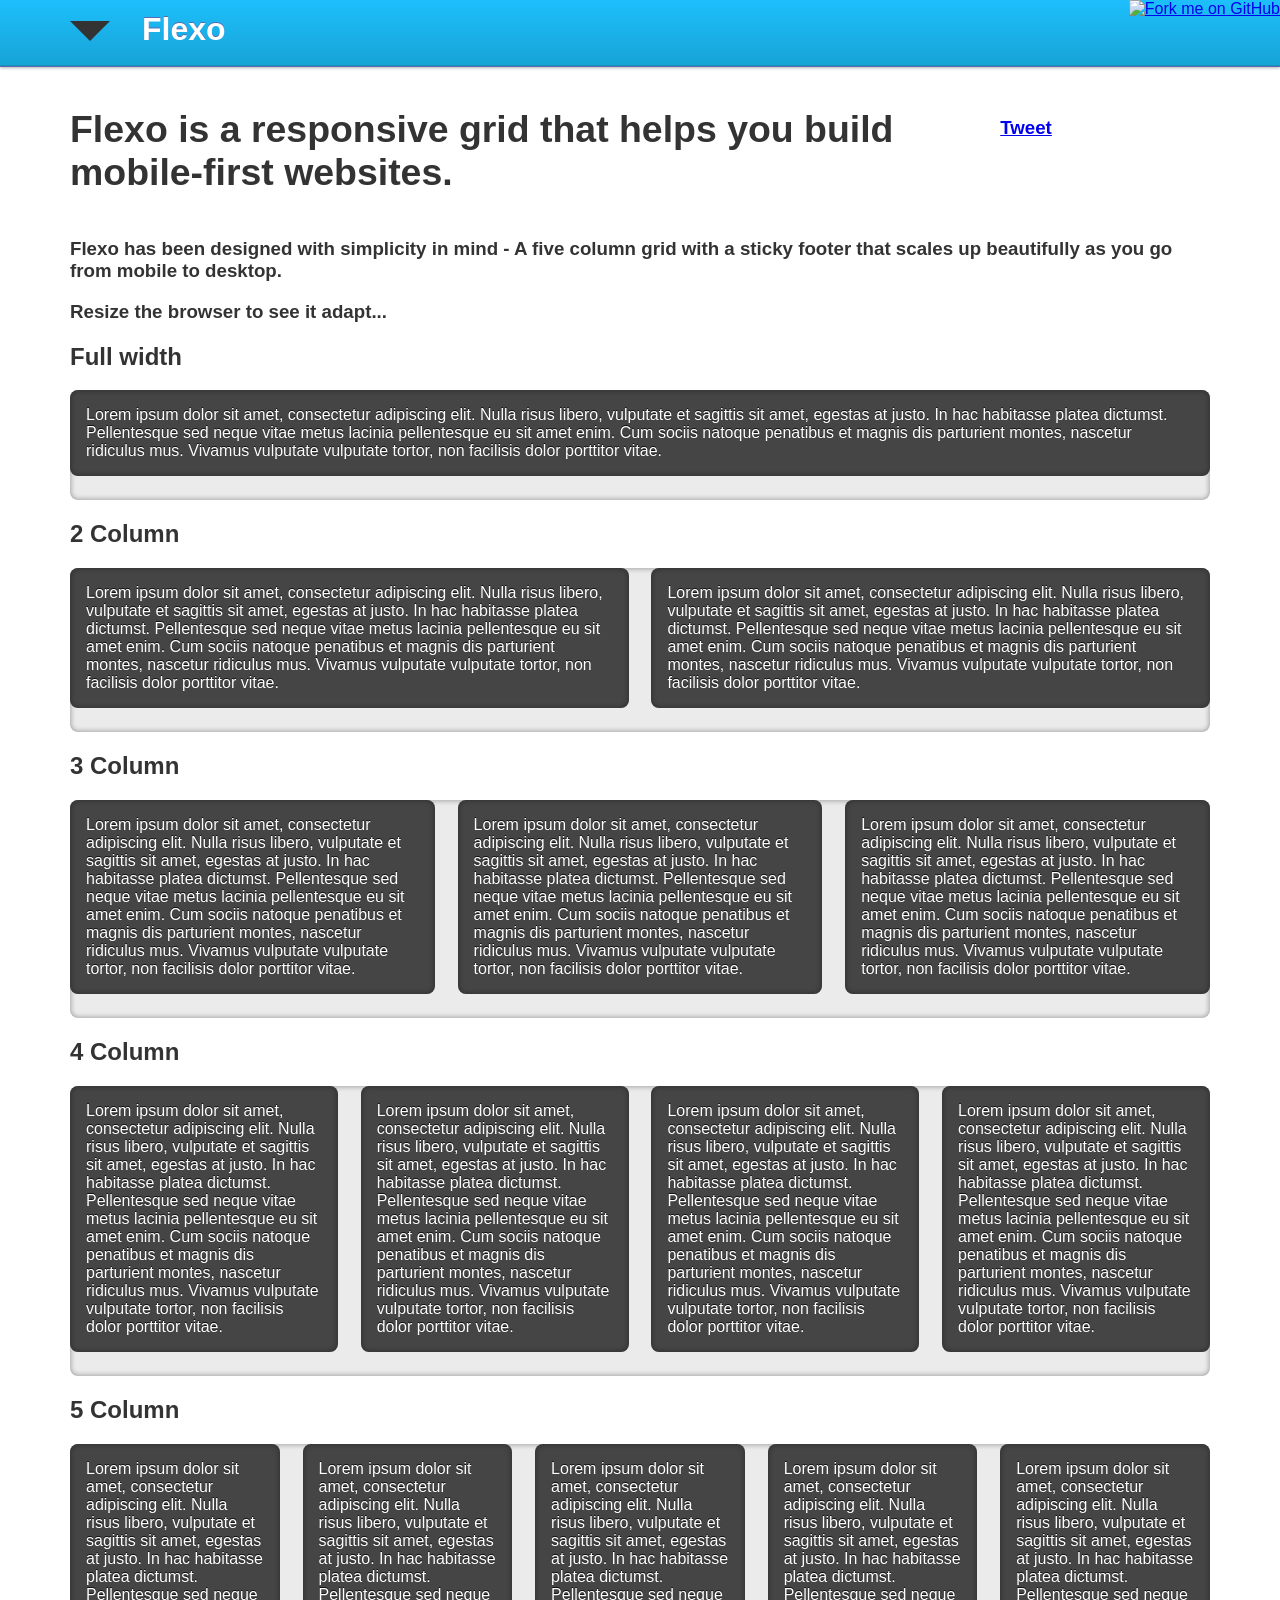
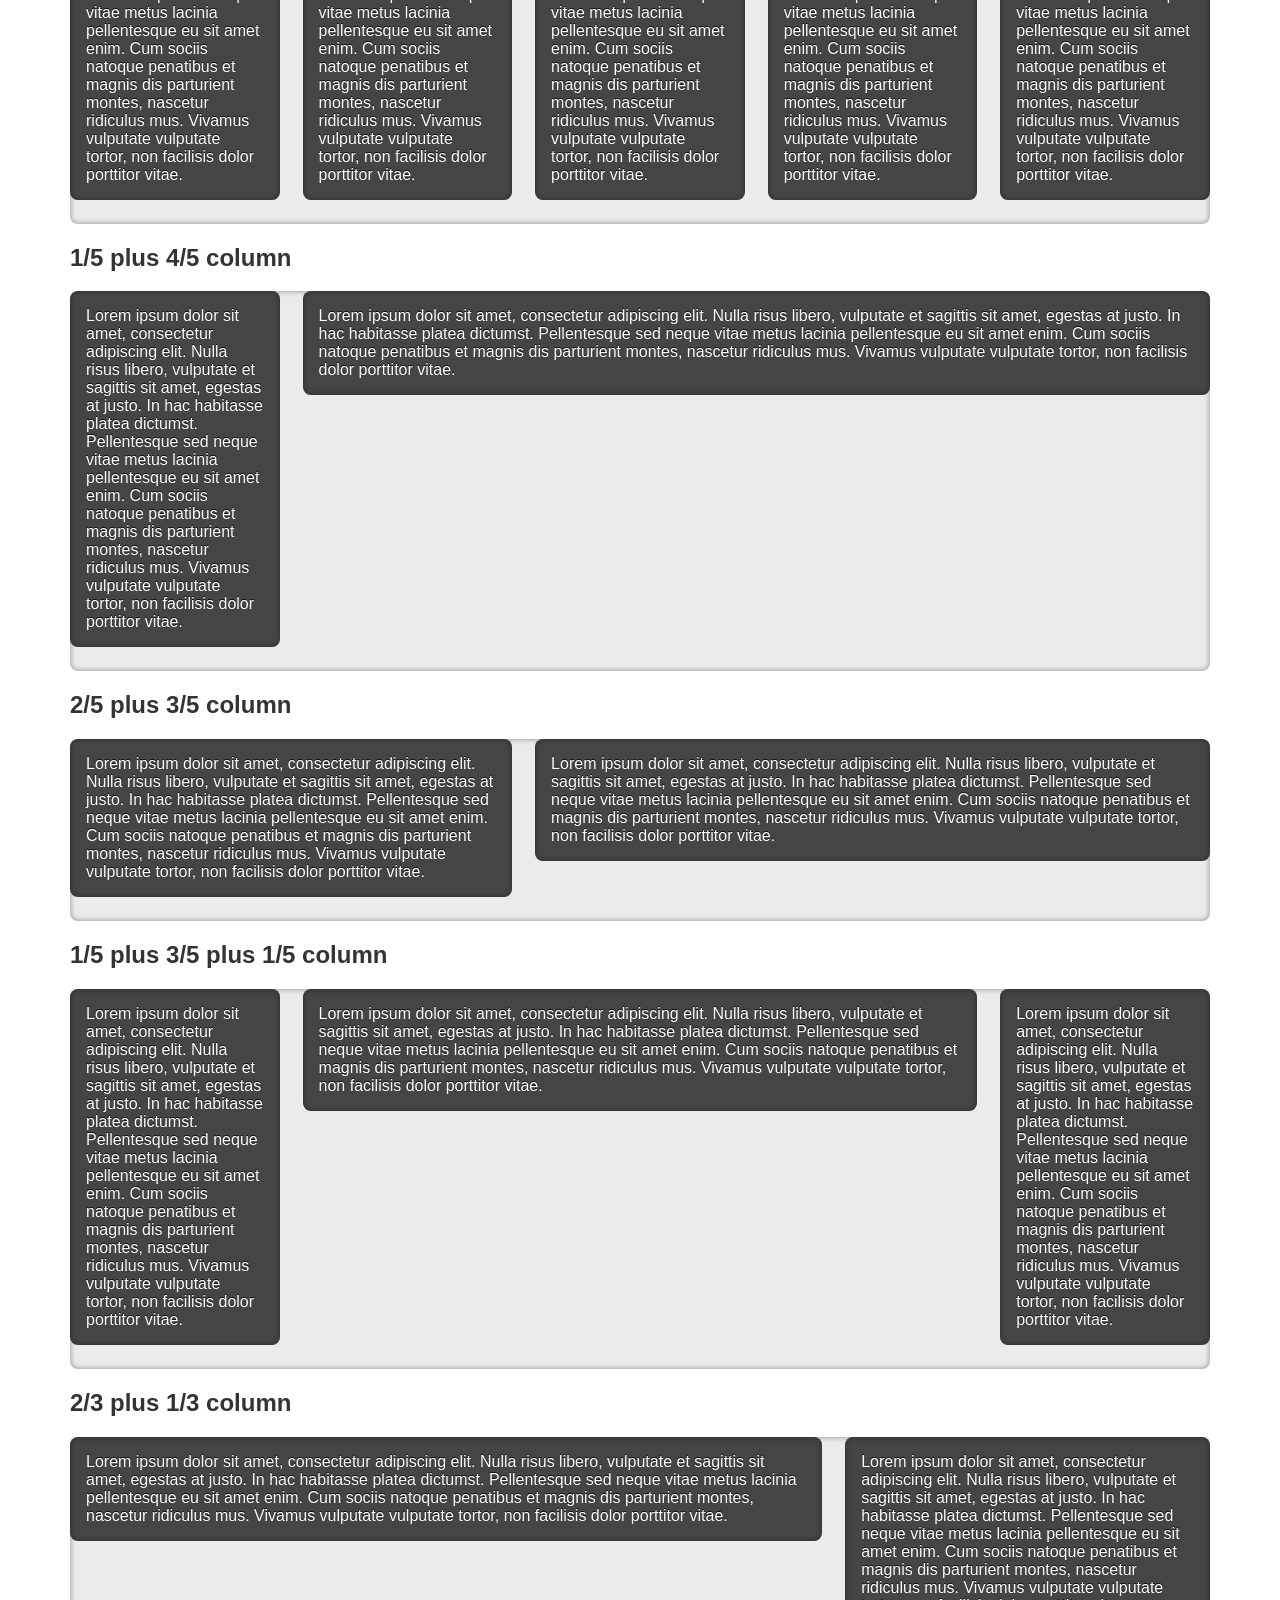
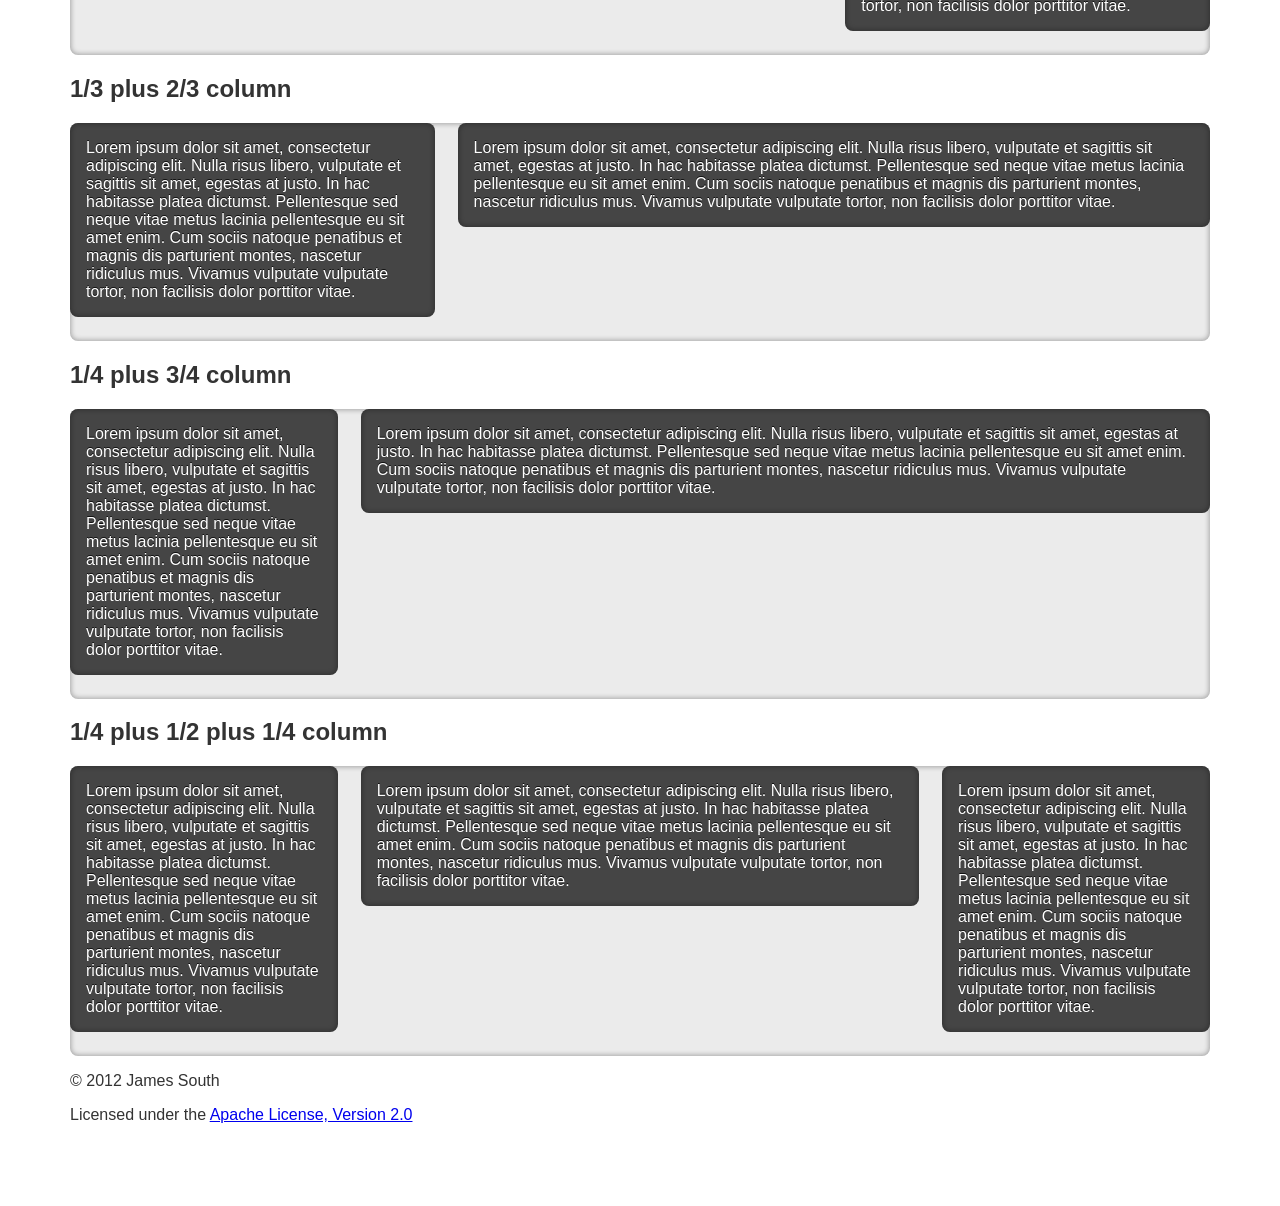
==== index.html @ 4ba9ccc5 "Commit to appease github for windows" ====
﻿<!DOCTYPE html>
<!--/* ==|== Flexo 1.0 ===============================================================
    Author: James South
    twitter : http://twitter.com/James_M_South
    github : https://github.com/JimBobSquarePants/Flexo
    Copyright (c) 2012,  James South.
    Licensed under the Apache License v2.0.
    ============================================================================== */-->
<!-- paulirish.com/2008/conditional-stylesheets-vs-css-hacks-answer-neither/ -->
<!-- Consider specifying the language of your content by adding the `lang` attribute to <html> -->
<!--[if lt IE 7]> <html class="no-js lt-ie9 lt-ie8 lt-ie7"> <![endif]-->
<!--[if IE 7]>    <html class="no-js lt-ie9 lt-ie8"> <![endif]-->
<!--[if IE 8]>    <html class="no-js lt-ie9"> <![endif]-->
<!--[if gt IE 8]><!-->
<html class="no-js">
<!--<![endif]-->
<head>
    <meta charset='utf-8' />
    <meta http-equiv="X-UA-Compatible" content="IE=edge,chrome=1" />
    <meta name="description" content="Flexo. A responsive grid that helps you build mobile-first websites." />
    <!-- Mobile viewport optimized: h5bp.com/viewport -->
    <meta name="viewport" content="width=device-width" />
    <!-- Old browsers -->
    <!--[if lt IE 9 &!(IEMobile)]>
    <link rel="stylesheet" href="css/flexo-legacy.css" />
  <![endif]-->
    <link rel="stylesheet" href="css/flexo.css" media="all and (min-width: 1em)" />
    <!-- Fix html5 elements in < ie8 and add testing. Replace with development version in your own sites. -->
    <script src="js/vendor/modernizr-2.6.1-development.js"></script>
    <title>Flexo</title>
    <style type="text/css">
        /* Custom style just to aid with the demo */
        body {
            font-family: "Helvetica Neue",Arial,"Liberation Sans",FreeSans,sans-serif;
            color: #333;
        }

        a {
            /*color: #454545;
            text-shadow: 0px 1px 0px rgba(0, 0, 0, 0.2);*/
        }

        .nav {
            height: 66px;
            position: fixed;
            top: 0;
            left: 0;
            width: 100%;
            z-index: 100;
            background: #1dbffc; /* Old browsers */
            background: -moz-linear-gradient(top, #1dbffc 0%, #17a3d6 100%); /* FF3.6+ */
            background: -webkit-gradient(linear, left top, left bottom, color-stop(0%,#1dbffc), color-stop(100%,#17a3d6)); /* Chrome,Safari4+ */
            background: -webkit-linear-gradient(top, #1dbffc 0%,#17a3d6 100%); /* Chrome10+,Safari5.1+ */
            background: -o-linear-gradient(top, #1dbffc 0%,#17a3d6 100%); /* Opera 11.10+ */
            background: -ms-linear-gradient(top, #1dbffc 0%,#17a3d6 100%); /* IE10+ */
            background: linear-gradient(to bottom, #1dbffc 0%,#17a3d6 100%); /* W3C */
            filter: progid:DXImageTransform.Microsoft.gradient( startColorstr='#1dbffc', endColorstr='#17a3d6',GradientType=0 ); /* IE6-9 */
            color: #fff;
            border-bottom: 1px solid #596ab2;
            text-shadow: 0px -1px 0px #596ab2;
            -webkit-box-shadow: 0 1px 3px rgba(0, 0, 0, 0.3), inset 0 -1px 0 rgba(0, 0, 0, 0.1);
            -moz-box-shadow: 0 1px 3px rgba(0, 0, 0, 0.3), inset 0 -1px 0 rgba(0, 0, 0, 0.1);
            box-shadow: 0 1px 3px rgba(0, 0, 0, 0.3), inset 0 -1px 0 rgba(0, 0, 0, 0.1);
        }

        .nav-inner {
            padding: 0 2em;
            margin: 0 auto;
        }

        @media screen and (min-width: 480px) {
            .nav-inner {
                max-width: 1140px;
                margin: 0 auto;
                padding: 0;
            }

            .tweet {
                margin-top: 1.8em;
            }
        }

        .lt-ie9 .nav-inner {
            width: 1140px;
            padding: 0;
        }

        .nav-inner h1 {
            margin-top: .34em;
            margin-bottom: .34em;
        }

        .fork {
            position: fixed;
            z-index: 101;
            top: 0;
            right: 0;
        }

            .fork img {
                border: 0;
            }

        .flexo {
            display: inline-block;
            vertical-align: middle;
            margin-right: 1em;
            width: 0;
            height: 0;
            border-left: 20px solid transparent;
            border-right: 20px solid transparent;
            border-top: 20px solid #333;
        }

        .lt-ie8 .flexo {
            display: inline;
            zoom: 1;
        }

        .well {
            background-color: #EBEBEB;
        }

        .box {
            padding: 1em;
            background-color: #454545;
            color: #fff;
            text-shadow: 0px -1px 0px #111;
            margin-bottom: 1.5em;
        }

        .well, .box {
            border-radius: 8px;
            -moz-box-shadow: inset 0 0 5px 1px rgba(0, 0, 0, 0.3);
            -webkit-box-shadow: inset 0 0 5px 1px rgba(0, 0, 0, 0.3);
            box-shadow: inset 0 0 5px 1px rgba(0, 0, 0, 0.3);
        }

        .container > header {
            padding-top: 83px;
            font-size: 1.17em;
            font-weight: bold;
        }

        header h1 {
            font-weight: 700;
        }
    </style>
</head>
<body>
    <a class="fork" href="https://github.com/JimBobSquarePants/Flexo" rel="external">
        <img src="https://s3.amazonaws.com/github/ribbons/forkme_right_orange_ff7600.png" alt="Fork me on GitHub">
    </a>
    <div class="nav">
        <div class="nav-inner">
            <h1><span class="flexo"></span>Flexo</h1>
        </div>
    </div>
    <div class="page">
        <div class="container">
            <header>
                <div class="row">
                    <div class="clmn4-5">
                        <h1>Flexo is a responsive grid that helps you build mobile-first websites. 
                        </h1>
                    </div>
                    <div class="clmn5">
                        <div class="tweet">
                            <a href="https://twitter.com/share" class="twitter-share-button" data-url="http://jimbobsquarepants.github.com/Flexo/" data-via="james_m_south" data-size="large" data-hashtags="flexo">Tweet</a>
                            <script>!function (d, s, id) { var js, fjs = d.getElementsByTagName(s)[0]; if (!d.getElementById(id)) { js = d.createElement(s); js.id = id; js.src = "//platform.twitter.com/widgets.js"; fjs.parentNode.insertBefore(js, fjs); } }(document, "script", "twitter-wjs");</script>
                        </div>
                    </div>
                </div>
                <p>
                    Flexo has been designed with simplicity in mind - A five column grid with a sticky footer that scales up beautifully as you go from mobile to desktop.
                </p>
                <p>Resize the browser to see it adapt...</p>
            </header>
            <h2>Full width</h2>
            <div class="row well">
                <div class="clmn1">
                    <div class="box">Lorem ipsum dolor sit amet, consectetur adipiscing elit. Nulla risus libero, vulputate et sagittis sit amet, egestas at justo. In hac habitasse platea dictumst. Pellentesque sed neque vitae metus lacinia pellentesque eu sit amet enim. Cum sociis natoque penatibus et magnis dis parturient montes, nascetur ridiculus mus. Vivamus vulputate vulputate tortor, non facilisis dolor porttitor vitae.</div>
                </div>
            </div>
            <h2>2 Column</h2>
            <div class="row well">
                <div class="clmn2">
                    <div class="box">Lorem ipsum dolor sit amet, consectetur adipiscing elit. Nulla risus libero, vulputate et sagittis sit amet, egestas at justo. In hac habitasse platea dictumst. Pellentesque sed neque vitae metus lacinia pellentesque eu sit amet enim. Cum sociis natoque penatibus et magnis dis parturient montes, nascetur ridiculus mus. Vivamus vulputate vulputate tortor, non facilisis dolor porttitor vitae.</div>
                </div>
                <div class="clmn2">
                    <div class="box">Lorem ipsum dolor sit amet, consectetur adipiscing elit. Nulla risus libero, vulputate et sagittis sit amet, egestas at justo. In hac habitasse platea dictumst. Pellentesque sed neque vitae metus lacinia pellentesque eu sit amet enim. Cum sociis natoque penatibus et magnis dis parturient montes, nascetur ridiculus mus. Vivamus vulputate vulputate tortor, non facilisis dolor porttitor vitae.</div>
                </div>
            </div>
            <h2>3 Column</h2>
            <div class="row well">
                <div class="clmn3">
                    <div class="box">Lorem ipsum dolor sit amet, consectetur adipiscing elit. Nulla risus libero, vulputate et sagittis sit amet, egestas at justo. In hac habitasse platea dictumst. Pellentesque sed neque vitae metus lacinia pellentesque eu sit amet enim. Cum sociis natoque penatibus et magnis dis parturient montes, nascetur ridiculus mus. Vivamus vulputate vulputate tortor, non facilisis dolor porttitor vitae.</div>
                </div>
                <div class="clmn3">
                    <div class="box">Lorem ipsum dolor sit amet, consectetur adipiscing elit. Nulla risus libero, vulputate et sagittis sit amet, egestas at justo. In hac habitasse platea dictumst. Pellentesque sed neque vitae metus lacinia pellentesque eu sit amet enim. Cum sociis natoque penatibus et magnis dis parturient montes, nascetur ridiculus mus. Vivamus vulputate vulputate tortor, non facilisis dolor porttitor vitae.</div>
                </div>
                <div class="clmn3">
                    <div class="box">Lorem ipsum dolor sit amet, consectetur adipiscing elit. Nulla risus libero, vulputate et sagittis sit amet, egestas at justo. In hac habitasse platea dictumst. Pellentesque sed neque vitae metus lacinia pellentesque eu sit amet enim. Cum sociis natoque penatibus et magnis dis parturient montes, nascetur ridiculus mus. Vivamus vulputate vulputate tortor, non facilisis dolor porttitor vitae.</div>
                </div>
            </div>
            <h2>4 Column</h2>
            <div class="row well">
                <div class="clmn4">
                    <div class="box">Lorem ipsum dolor sit amet, consectetur adipiscing elit. Nulla risus libero, vulputate et sagittis sit amet, egestas at justo. In hac habitasse platea dictumst. Pellentesque sed neque vitae metus lacinia pellentesque eu sit amet enim. Cum sociis natoque penatibus et magnis dis parturient montes, nascetur ridiculus mus. Vivamus vulputate vulputate tortor, non facilisis dolor porttitor vitae.</div>
                </div>
                <div class="clmn4">
                    <div class="box">Lorem ipsum dolor sit amet, consectetur adipiscing elit. Nulla risus libero, vulputate et sagittis sit amet, egestas at justo. In hac habitasse platea dictumst. Pellentesque sed neque vitae metus lacinia pellentesque eu sit amet enim. Cum sociis natoque penatibus et magnis dis parturient montes, nascetur ridiculus mus. Vivamus vulputate vulputate tortor, non facilisis dolor porttitor vitae.</div>
                </div>
                <div class="clmn4">
                    <div class="box">Lorem ipsum dolor sit amet, consectetur adipiscing elit. Nulla risus libero, vulputate et sagittis sit amet, egestas at justo. In hac habitasse platea dictumst. Pellentesque sed neque vitae metus lacinia pellentesque eu sit amet enim. Cum sociis natoque penatibus et magnis dis parturient montes, nascetur ridiculus mus. Vivamus vulputate vulputate tortor, non facilisis dolor porttitor vitae.</div>
                </div>
                <div class="clmn4">
                    <div class="box">Lorem ipsum dolor sit amet, consectetur adipiscing elit. Nulla risus libero, vulputate et sagittis sit amet, egestas at justo. In hac habitasse platea dictumst. Pellentesque sed neque vitae metus lacinia pellentesque eu sit amet enim. Cum sociis natoque penatibus et magnis dis parturient montes, nascetur ridiculus mus. Vivamus vulputate vulputate tortor, non facilisis dolor porttitor vitae.</div>
                </div>
            </div>
            <h2>5 Column</h2>
            <div class="row well">
                <div class="clmn5">
                    <div class="box">Lorem ipsum dolor sit amet, consectetur adipiscing elit. Nulla risus libero, vulputate et sagittis sit amet, egestas at justo. In hac habitasse platea dictumst. Pellentesque sed neque vitae metus lacinia pellentesque eu sit amet enim. Cum sociis natoque penatibus et magnis dis parturient montes, nascetur ridiculus mus. Vivamus vulputate vulputate tortor, non facilisis dolor porttitor vitae.</div>
                </div>
                <div class="clmn5">
                    <div class="box">Lorem ipsum dolor sit amet, consectetur adipiscing elit. Nulla risus libero, vulputate et sagittis sit amet, egestas at justo. In hac habitasse platea dictumst. Pellentesque sed neque vitae metus lacinia pellentesque eu sit amet enim. Cum sociis natoque penatibus et magnis dis parturient montes, nascetur ridiculus mus. Vivamus vulputate vulputate tortor, non facilisis dolor porttitor vitae.</div>
                </div>
                <div class="clmn5">
                    <div class="box">Lorem ipsum dolor sit amet, consectetur adipiscing elit. Nulla risus libero, vulputate et sagittis sit amet, egestas at justo. In hac habitasse platea dictumst. Pellentesque sed neque vitae metus lacinia pellentesque eu sit amet enim. Cum sociis natoque penatibus et magnis dis parturient montes, nascetur ridiculus mus. Vivamus vulputate vulputate tortor, non facilisis dolor porttitor vitae.</div>
                </div>
                <div class="clmn5">
                    <div class="box">Lorem ipsum dolor sit amet, consectetur adipiscing elit. Nulla risus libero, vulputate et sagittis sit amet, egestas at justo. In hac habitasse platea dictumst. Pellentesque sed neque vitae metus lacinia pellentesque eu sit amet enim. Cum sociis natoque penatibus et magnis dis parturient montes, nascetur ridiculus mus. Vivamus vulputate vulputate tortor, non facilisis dolor porttitor vitae.</div>
                </div>
                <div class="clmn5">
                    <div class="box">Lorem ipsum dolor sit amet, consectetur adipiscing elit. Nulla risus libero, vulputate et sagittis sit amet, egestas at justo. In hac habitasse platea dictumst. Pellentesque sed neque vitae metus lacinia pellentesque eu sit amet enim. Cum sociis natoque penatibus et magnis dis parturient montes, nascetur ridiculus mus. Vivamus vulputate vulputate tortor, non facilisis dolor porttitor vitae.</div>
                </div>
            </div>
            <h2>1/5 plus 4/5 column </h2>
            <div class="row well">
                <div class="clmn5">
                    <div class="box">Lorem ipsum dolor sit amet, consectetur adipiscing elit. Nulla risus libero, vulputate et sagittis sit amet, egestas at justo. In hac habitasse platea dictumst. Pellentesque sed neque vitae metus lacinia pellentesque eu sit amet enim. Cum sociis natoque penatibus et magnis dis parturient montes, nascetur ridiculus mus. Vivamus vulputate vulputate tortor, non facilisis dolor porttitor vitae.</div>
                </div>
                <div class="clmn4-5">
                    <div class="box">Lorem ipsum dolor sit amet, consectetur adipiscing elit. Nulla risus libero, vulputate et sagittis sit amet, egestas at justo. In hac habitasse platea dictumst. Pellentesque sed neque vitae metus lacinia pellentesque eu sit amet enim. Cum sociis natoque penatibus et magnis dis parturient montes, nascetur ridiculus mus. Vivamus vulputate vulputate tortor, non facilisis dolor porttitor vitae.</div>
                </div>
            </div>
            <h2>2/5 plus 3/5 column </h2>
            <div class="row well">
                <div class="clmn2-5">
                    <div class="box">Lorem ipsum dolor sit amet, consectetur adipiscing elit. Nulla risus libero, vulputate et sagittis sit amet, egestas at justo. In hac habitasse platea dictumst. Pellentesque sed neque vitae metus lacinia pellentesque eu sit amet enim. Cum sociis natoque penatibus et magnis dis parturient montes, nascetur ridiculus mus. Vivamus vulputate vulputate tortor, non facilisis dolor porttitor vitae.</div>
                </div>
                <div class="clmn3-5">
                    <div class="box">Lorem ipsum dolor sit amet, consectetur adipiscing elit. Nulla risus libero, vulputate et sagittis sit amet, egestas at justo. In hac habitasse platea dictumst. Pellentesque sed neque vitae metus lacinia pellentesque eu sit amet enim. Cum sociis natoque penatibus et magnis dis parturient montes, nascetur ridiculus mus. Vivamus vulputate vulputate tortor, non facilisis dolor porttitor vitae.</div>
                </div>
            </div>
            <h2>1/5 plus 3/5 plus 1/5 column </h2>
            <div class="row well">
                <div class="clmn5">
                    <div class="box">Lorem ipsum dolor sit amet, consectetur adipiscing elit. Nulla risus libero, vulputate et sagittis sit amet, egestas at justo. In hac habitasse platea dictumst. Pellentesque sed neque vitae metus lacinia pellentesque eu sit amet enim. Cum sociis natoque penatibus et magnis dis parturient montes, nascetur ridiculus mus. Vivamus vulputate vulputate tortor, non facilisis dolor porttitor vitae.</div>
                </div>
                <div class="clmn3-5">
                    <div class="box">Lorem ipsum dolor sit amet, consectetur adipiscing elit. Nulla risus libero, vulputate et sagittis sit amet, egestas at justo. In hac habitasse platea dictumst. Pellentesque sed neque vitae metus lacinia pellentesque eu sit amet enim. Cum sociis natoque penatibus et magnis dis parturient montes, nascetur ridiculus mus. Vivamus vulputate vulputate tortor, non facilisis dolor porttitor vitae.</div>
                </div>
                <div class="clmn5">
                    <div class="box">Lorem ipsum dolor sit amet, consectetur adipiscing elit. Nulla risus libero, vulputate et sagittis sit amet, egestas at justo. In hac habitasse platea dictumst. Pellentesque sed neque vitae metus lacinia pellentesque eu sit amet enim. Cum sociis natoque penatibus et magnis dis parturient montes, nascetur ridiculus mus. Vivamus vulputate vulputate tortor, non facilisis dolor porttitor vitae.</div>
                </div>
            </div>
            <h2>2/3 plus 1/3 column </h2>
            <div class="row well">
                <div class="clmn2-3">
                    <div class="box">Lorem ipsum dolor sit amet, consectetur adipiscing elit. Nulla risus libero, vulputate et sagittis sit amet, egestas at justo. In hac habitasse platea dictumst. Pellentesque sed neque vitae metus lacinia pellentesque eu sit amet enim. Cum sociis natoque penatibus et magnis dis parturient montes, nascetur ridiculus mus. Vivamus vulputate vulputate tortor, non facilisis dolor porttitor vitae.</div>
                </div>
                <div class="clmn3">
                    <div class="box">Lorem ipsum dolor sit amet, consectetur adipiscing elit. Nulla risus libero, vulputate et sagittis sit amet, egestas at justo. In hac habitasse platea dictumst. Pellentesque sed neque vitae metus lacinia pellentesque eu sit amet enim. Cum sociis natoque penatibus et magnis dis parturient montes, nascetur ridiculus mus. Vivamus vulputate vulputate tortor, non facilisis dolor porttitor vitae.</div>
                </div>
            </div>
            <h2>1/3 plus 2/3 column </h2>
            <div class="row well">
                <div class="clmn3">
                    <div class="box">Lorem ipsum dolor sit amet, consectetur adipiscing elit. Nulla risus libero, vulputate et sagittis sit amet, egestas at justo. In hac habitasse platea dictumst. Pellentesque sed neque vitae metus lacinia pellentesque eu sit amet enim. Cum sociis natoque penatibus et magnis dis parturient montes, nascetur ridiculus mus. Vivamus vulputate vulputate tortor, non facilisis dolor porttitor vitae.</div>
                </div>
                <div class="clmn2-3">
                    <div class="box">Lorem ipsum dolor sit amet, consectetur adipiscing elit. Nulla risus libero, vulputate et sagittis sit amet, egestas at justo. In hac habitasse platea dictumst. Pellentesque sed neque vitae metus lacinia pellentesque eu sit amet enim. Cum sociis natoque penatibus et magnis dis parturient montes, nascetur ridiculus mus. Vivamus vulputate vulputate tortor, non facilisis dolor porttitor vitae.</div>
                </div>
            </div>
            <h2>1/4 plus 3/4 column</h2>
            <div class="row well">
                <div class="clmn4">
                    <div class="box">Lorem ipsum dolor sit amet, consectetur adipiscing elit. Nulla risus libero, vulputate et sagittis sit amet, egestas at justo. In hac habitasse platea dictumst. Pellentesque sed neque vitae metus lacinia pellentesque eu sit amet enim. Cum sociis natoque penatibus et magnis dis parturient montes, nascetur ridiculus mus. Vivamus vulputate vulputate tortor, non facilisis dolor porttitor vitae.</div>
                </div>
                <div class="clmn3-4">
                    <div class="box">Lorem ipsum dolor sit amet, consectetur adipiscing elit. Nulla risus libero, vulputate et sagittis sit amet, egestas at justo. In hac habitasse platea dictumst. Pellentesque sed neque vitae metus lacinia pellentesque eu sit amet enim. Cum sociis natoque penatibus et magnis dis parturient montes, nascetur ridiculus mus. Vivamus vulputate vulputate tortor, non facilisis dolor porttitor vitae.</div>
                </div>
            </div>
            <h2>1/4 plus 1/2 plus 1/4 column</h2>
            <div class="row well">
                <div class="clmn4">
                    <div class="box">Lorem ipsum dolor sit amet, consectetur adipiscing elit. Nulla risus libero, vulputate et sagittis sit amet, egestas at justo. In hac habitasse platea dictumst. Pellentesque sed neque vitae metus lacinia pellentesque eu sit amet enim. Cum sociis natoque penatibus et magnis dis parturient montes, nascetur ridiculus mus. Vivamus vulputate vulputate tortor, non facilisis dolor porttitor vitae.</div>
                </div>
                <div class="clmn2">
                    <div class="box">Lorem ipsum dolor sit amet, consectetur adipiscing elit. Nulla risus libero, vulputate et sagittis sit amet, egestas at justo. In hac habitasse platea dictumst. Pellentesque sed neque vitae metus lacinia pellentesque eu sit amet enim. Cum sociis natoque penatibus et magnis dis parturient montes, nascetur ridiculus mus. Vivamus vulputate vulputate tortor, non facilisis dolor porttitor vitae.</div>
                </div>
                <div class="clmn4">
                    <div class="box">Lorem ipsum dolor sit amet, consectetur adipiscing elit. Nulla risus libero, vulputate et sagittis sit amet, egestas at justo. In hac habitasse platea dictumst. Pellentesque sed neque vitae metus lacinia pellentesque eu sit amet enim. Cum sociis natoque penatibus et magnis dis parturient montes, nascetur ridiculus mus. Vivamus vulputate vulputate tortor, non facilisis dolor porttitor vitae.</div>
                </div>
            </div>
        </div>
    </div>
    <footer>
        <div class="row">
            <div class="clmn4-5">
                <p>
                    &copy; 2012 James South
                </p>
                <p>
                    Licensed under the 
        <a href="http://www.apache.org/licenses/LICENSE-2.0" rel="external">Apache License, Version 2.0</a>
                </p>
            </div>
            <div class="clmn5">
            </div>
        </div>
    </footer>
    <script type="text/javascript">

        var _gaq = _gaq || [];
        _gaq.push(['_setAccount', 'UA-34059159-1']);
        _gaq.push(['_trackPageview']);

        (function () {
            var ga = document.createElement('script'); ga.type = 'text/javascript'; ga.async = true;
            ga.src = ('https:' == document.location.protocol ? 'https://ssl' : 'http://www') + '.google-analytics.com/ga.js';
            var s = document.getElementsByTagName('script')[0]; s.parentNode.insertBefore(ga, s);
        })();

    </script>
</body>
</html>
---- css/flexo-legacy.css ----
﻿/* ==|== Flexo 1.0 ===============================================================
    Author: James South
    twitter : http://twitter.com/James_M_South
    github : https://github.com/JimBobSquarePants/Flexo
    Copyright (c) 2012,  James South.
    Licensed under the Apache License v2.0.
    ============================================================================== */

/* =============================================================================
   Base
   ========================================================================== */
html, body {
    height: 100%;
    margin: 0;
    position: relative;
}

.page {
    min-height: 100%;
    position: relative;
    margin-bottom: -150px;
    padding-bottom: 150px;
}

.container {
    margin: 0 auto;
}

body > footer {
    height: 150px;
    margin: 0 auto;
    position: relative;
    z-index: 1;
}

.container, body > footer {
    box-sizing: border-box;
    /* Manages width in a single place */
    width: 1140px;
}

body > footer {
    height: 150px;
    margin: 0 auto;
    position: relative;
    z-index: 1;
}

/* Contains floats so all columns can float left*/
.container:before,
.container:after,
.row:before,
.row:after {
    content: "";
    display: table;
}

.container:after,
.row:after {
    clear: both;
}

.container,
.row {
    *zoom: 1;
}

/* =============================================================================
   Grid
   ========================================================================== */

[class*="clmn"] {
    display: block;
    box-sizing: border-box;
    float: left;
    margin-left: 2%;
    min-height: 1px;
    /* Fix ie7 rounding */
    *margin-right: -1px;
}

    [class*="clmn"]:first-child {
        margin-left: 0;
    }

/* Columns */

/* Full width calculated with margins */
.clmn1 {
    width: 100%;
}

/* 2 column */
.clmn2 {
    width: 49%;
}

/* 3 column */
.clmn3 {
    width: 32%;
}

/* 4 column */
.clmn4 {
    width: 23.5%;
}

/* 5 column */
.clmn5 {
    width: 18.4%;
}

/* Fillers*/
/* 2/3 column */
.clmn2-3 {
    width: 66%;
}
/* 3/4 column */
.clmn3-4 {
    width: 74.5%;
}

/* 2/5 column */
.clmn2-5 {
    width: 38.8%;
}
/* 3/5 column */
.clmn3-5 {
    width: 59.2%;
}
/* 4/5 column */
.clmn4-5 {
    width: 79.6%;
}

/* ==========================================================================
   Responsive helpers
   ========================================================================== */

.visible-phone {
    display: none;
}

.visible-tablet {
    display: none;
}

.hidden-desktop {
    display: none;
}
---- css/flexo.css ----
﻿/* ==|== Flexo 1.0 ===============================================================
    Author: James South
    twitter : http://twitter.com/James_M_South
    github : https://github.com/JimBobSquarePants/Flexo
    Copyright (c) 2012,  James South.
    Licensed under the Apache License v2.0.
    ============================================================================== */

/* =============================================================================
   Base
   ========================================================================== */
html {
    /*Use the iOS devices hardware accelerator to provide native scrolling*/
    -webkit-overflow-scrolling: touch;
    /* Disable iOS/WinMobile font size changes */
    -webkit-text-size-adjust: none;
    -ms-text-size-adjust: none;
}

html, body {
    height: 100%;
    margin: 0;
    position: relative;
}

.page {
    min-height: 100%;
    position: relative;
    margin-bottom: -150px;
    padding-bottom: 150px;
}

.container {
    margin: 0 auto;
}

body > footer {
    height: 150px;
    margin: 0 auto;
    position: relative;
    z-index: 1;
}

.container, body > footer {
    -webkit-box-sizing: border-box;
    -moz-box-sizing: border-box;
    -ms-box-sizing: border-box;
    box-sizing: border-box;
}

body > footer {
    height: 150px;
    margin: 0 auto;
    position: relative;
    z-index: 1;
}

/* =============================================================================
   Grid
   ========================================================================== */

[class*="clmn"] {
    display: block;
    -webkit-box-sizing: border-box;
    -moz-box-sizing: border-box;
    -ms-box-sizing: border-box;
    box-sizing: border-box;
    min-height: 1px;
}

/* ==|== media queries ===================================================
Poartrait phone viewport < 480px
========================================================================== */
@media screen and (max-width: 480px) {
    body {
        font-size: 82.5%;
        /* Add a little padding*/
        padding-left: 2em;
        padding-right: 2em;
    }
}

/* ==|== media queries ===================================================
Landscape phone to small desktop & portrait tablet viewport > 768px
========================================================================== */
@media screen and (min-width: 768px) {

    /* =============================================================================
       Base
       ========================================================================== */
    body {
        font-size: 100%;
        /* Remove the padding */
        padding: 0;
    }

        /* wraps around all content */
        .container,
        body > footer {
            /* Manages width in a single place */
            max-width: 1140px;
        }

            /* Contains floats so all columns can float left*/
            .container:before,
            .container:after,
            .row:before,
            .row:after {
                content: "";
                display: table;
            }

            .container:after,
            .row:after {
                clear: both;
            }

    .container,
    .row {
        *zoom: 1;
    }

    /* =============================================================================
       Grid
       ========================================================================== */
    /* Float to create grid */
    [class*="clmn"] {
        float: left;
        margin-left: 2%;
    }

        [class*="clmn"]:first-child {
            margin-left: 0;
        }

    /* Columns */

    /* Full width calculated with margins */
    .clmn1 {
        width: 100%;
    }

    /* 2 column */
    .clmn2 {
        width: 49%;
    }

    /* 3 column */
    .clmn3 {
        width: 32%;
    }

    /* 4 column */
    .clmn4 {
        width: 23.5%;
    }

    /* 5 column */
    .clmn5 {
        width: 18.4%;
    }

    /* Fillers*/
    /* 2/3 column */
    .clmn2-3 {
        width: 66%;
    }
    /* 3/4 column */
    .clmn3-4 {
        width: 74.5%;
    }

    /* 2/5 column */
    .clmn2-5 {
        width: 38.8%;
    }
    /* 3/5 column */
    .clmn3-5 {
        width: 59.2%;
    }
    /* 4/5 column */
    .clmn4-5 {
        width: 79.6%;
    }
}

/* ==========================================================================
   Responsive helpers
   ========================================================================== */

.visible-phone {
    display: none;
}

.visible-tablet {
    display: none;
}

.hidden-desktop {
    display: none;
}

/* ==|== media queries ======================================================
   Up to landscape phone: viewport < 480px
   ========================================================================== */
@media screen and (max-width: 480px) {

    /* visibility */
    .visible-desktop {
        display: none;
    }

    .visible-tablet {
        display: none;
    }

    .visible-phone {
        display: inherit;
    }
}

/* ==|== media queries ===================================================
Landscape phone to small desktop & portrait tablet viewport < 768px
========================================================================== */
@media screen and (max-width: 767px) {

    /* visibility */
    .visible-phone {
        display: inherit;
    }

    .hidden-phone {
        display: none;
    }

    .hidden-desktop {
        display: inherit;
    }

    .visible-desktop {
        display: none;
    }
}

/* ==|== media queries ======================================================
   Landscape tablet to default desktop: 769 > viewport < 980px
   ========================================================================== */
@media screen and (min-width: 768px) and (max-width: 979px) {
    /* visibility */
    .visible-tablet {
        display: inherit;
    }

    .hidden-tablet {
        display: none;
    }

    .hidden-desktop {
        display: inherit;
    }

    .visible-desktop {
        display: none;
    }
}
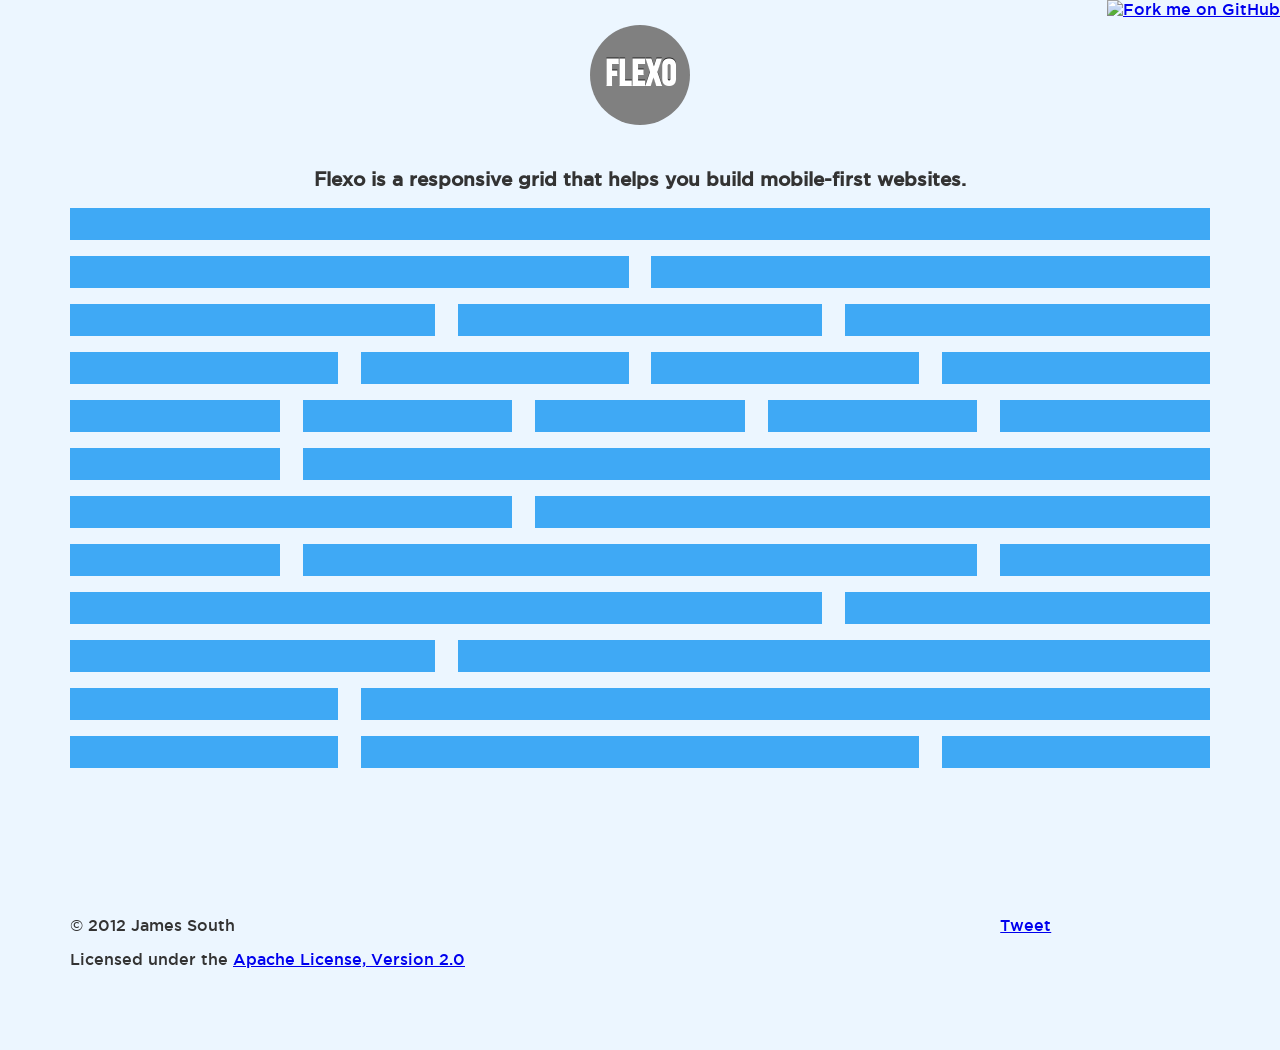
==== commit 70f94a92: "Added page class" ====
--- a/index.html
+++ b/index.html
@@ -1,339 +1,267 @@
-﻿<!DOCTYPE html>
-<!--/* ==|== Flexo 1.0 ===============================================================
-    Author: James South
-    twitter : http://twitter.com/James_M_South
-    github : https://github.com/JimBobSquarePants/Flexo
-    Copyright (c) 2012,  James South.
-    Licensed under the Apache License v2.0.
-    ============================================================================== */-->
-<!-- paulirish.com/2008/conditional-stylesheets-vs-css-hacks-answer-neither/ -->
-<!-- Consider specifying the language of your content by adding the `lang` attribute to <html> -->
-<!--[if lt IE 7]> <html class="no-js lt-ie9 lt-ie8 lt-ie7"> <![endif]-->
-<!--[if IE 7]>    <html class="no-js lt-ie9 lt-ie8"> <![endif]-->
-<!--[if IE 8]>    <html class="no-js lt-ie9"> <![endif]-->
-<!--[if gt IE 8]><!-->
-<html class="no-js">
-<!--<![endif]-->
-<head>
-    <meta charset='utf-8' />
-    <meta http-equiv="X-UA-Compatible" content="IE=edge,chrome=1" />
-    <meta name="description" content="Flexo. A responsive grid that helps you build mobile-first websites." />
-    <!-- Mobile viewport optimized: h5bp.com/viewport -->
-    <meta name="viewport" content="width=device-width" />
-    <!-- Old browsers -->
-    <!--[if lt IE 9 &!(IEMobile)]>
-    <link rel="stylesheet" href="css/flexo-legacy.css" />
-  <![endif]-->
-    <link rel="stylesheet" href="css/flexo.css" media="all and (min-width: 1em)" />
-    <!-- Fix html5 elements in < ie8 and add testing. Replace with development version in your own sites. -->
-    <script src="js/vendor/modernizr-2.6.1-development.js"></script>
-    <title>Flexo</title>
-    <style type="text/css">
-        /* Custom style just to aid with the demo */
-        body {
-            font-family: "Helvetica Neue",Arial,"Liberation Sans",FreeSans,sans-serif;
-            color: #333;
-        }
-
-        a {
-            /*color: #454545;
-            text-shadow: 0px 1px 0px rgba(0, 0, 0, 0.2);*/
-        }
-
-        .nav {
-            height: 66px;
-            position: fixed;
-            top: 0;
-            left: 0;
-            width: 100%;
-            z-index: 100;
-            background: #1dbffc; /* Old browsers */
-            background: -moz-linear-gradient(top, #1dbffc 0%, #17a3d6 100%); /* FF3.6+ */
-            background: -webkit-gradient(linear, left top, left bottom, color-stop(0%,#1dbffc), color-stop(100%,#17a3d6)); /* Chrome,Safari4+ */
-            background: -webkit-linear-gradient(top, #1dbffc 0%,#17a3d6 100%); /* Chrome10+,Safari5.1+ */
-            background: -o-linear-gradient(top, #1dbffc 0%,#17a3d6 100%); /* Opera 11.10+ */
-            background: -ms-linear-gradient(top, #1dbffc 0%,#17a3d6 100%); /* IE10+ */
-            background: linear-gradient(to bottom, #1dbffc 0%,#17a3d6 100%); /* W3C */
-            filter: progid:DXImageTransform.Microsoft.gradient( startColorstr='#1dbffc', endColorstr='#17a3d6',GradientType=0 ); /* IE6-9 */
-            color: #fff;
-            border-bottom: 1px solid #596ab2;
-            text-shadow: 0px -1px 0px #596ab2;
-            -webkit-box-shadow: 0 1px 3px rgba(0, 0, 0, 0.3), inset 0 -1px 0 rgba(0, 0, 0, 0.1);
-            -moz-box-shadow: 0 1px 3px rgba(0, 0, 0, 0.3), inset 0 -1px 0 rgba(0, 0, 0, 0.1);
-            box-shadow: 0 1px 3px rgba(0, 0, 0, 0.3), inset 0 -1px 0 rgba(0, 0, 0, 0.1);
-        }
-
-        .nav-inner {
-            padding: 0 2em;
-            margin: 0 auto;
-        }
-
-        @media screen and (min-width: 480px) {
-            .nav-inner {
-                max-width: 1140px;
-                margin: 0 auto;
-                padding: 0;
-            }
-
-            .tweet {
-                margin-top: 1.8em;
-            }
-        }
-
-        .lt-ie9 .nav-inner {
-            width: 1140px;
-            padding: 0;
-        }
-
-        .nav-inner h1 {
-            margin-top: .34em;
-            margin-bottom: .34em;
-        }
-
-        .fork {
-            position: fixed;
-            z-index: 101;
-            top: 0;
-            right: 0;
-        }
-
-            .fork img {
-                border: 0;
-            }
-
-        .flexo {
-            display: inline-block;
-            vertical-align: middle;
-            margin-right: 1em;
-            width: 0;
-            height: 0;
-            border-left: 20px solid transparent;
-            border-right: 20px solid transparent;
-            border-top: 20px solid #333;
-        }
-
-        .lt-ie8 .flexo {
-            display: inline;
-            zoom: 1;
-        }
-
-        .well {
-            background-color: #EBEBEB;
-        }
-
-        .box {
-            padding: 1em;
-            background-color: #454545;
-            color: #fff;
-            text-shadow: 0px -1px 0px #111;
-            margin-bottom: 1.5em;
-        }
-
-        .well, .box {
-            border-radius: 8px;
-            -moz-box-shadow: inset 0 0 5px 1px rgba(0, 0, 0, 0.3);
-            -webkit-box-shadow: inset 0 0 5px 1px rgba(0, 0, 0, 0.3);
-            box-shadow: inset 0 0 5px 1px rgba(0, 0, 0, 0.3);
-        }
-
-        .container > header {
-            padding-top: 83px;
-            font-size: 1.17em;
-            font-weight: bold;
-        }
-
-        header h1 {
-            font-weight: 700;
-        }
-    </style>
-</head>
-<body>
-    <a class="fork" href="https://github.com/JimBobSquarePants/Flexo" rel="external">
-        <img src="https://s3.amazonaws.com/github/ribbons/forkme_right_orange_ff7600.png" alt="Fork me on GitHub">
-    </a>
-    <div class="nav">
-        <div class="nav-inner">
-            <h1><span class="flexo"></span>Flexo</h1>
-        </div>
-    </div>
-    <div class="page">
-        <div class="container">
-            <header>
-                <div class="row">
-                    <div class="clmn4-5">
-                        <h1>Flexo is a responsive grid that helps you build mobile-first websites. 
-                        </h1>
-                    </div>
-                    <div class="clmn5">
-                        <div class="tweet">
-                            <a href="https://twitter.com/share" class="twitter-share-button" data-url="http://jimbobsquarepants.github.com/Flexo/" data-via="james_m_south" data-size="large" data-hashtags="flexo">Tweet</a>
-                            <script>!function (d, s, id) { var js, fjs = d.getElementsByTagName(s)[0]; if (!d.getElementById(id)) { js = d.createElement(s); js.id = id; js.src = "//platform.twitter.com/widgets.js"; fjs.parentNode.insertBefore(js, fjs); } }(document, "script", "twitter-wjs");</script>
-                        </div>
-                    </div>
-                </div>
-                <p>
-                    Flexo has been designed with simplicity in mind - A five column grid with a sticky footer that scales up beautifully as you go from mobile to desktop.
-                </p>
-                <p>Resize the browser to see it adapt...</p>
-            </header>
-            <h2>Full width</h2>
-            <div class="row well">
-                <div class="clmn1">
-                    <div class="box">Lorem ipsum dolor sit amet, consectetur adipiscing elit. Nulla risus libero, vulputate et sagittis sit amet, egestas at justo. In hac habitasse platea dictumst. Pellentesque sed neque vitae metus lacinia pellentesque eu sit amet enim. Cum sociis natoque penatibus et magnis dis parturient montes, nascetur ridiculus mus. Vivamus vulputate vulputate tortor, non facilisis dolor porttitor vitae.</div>
-                </div>
-            </div>
-            <h2>2 Column</h2>
-            <div class="row well">
-                <div class="clmn2">
-                    <div class="box">Lorem ipsum dolor sit amet, consectetur adipiscing elit. Nulla risus libero, vulputate et sagittis sit amet, egestas at justo. In hac habitasse platea dictumst. Pellentesque sed neque vitae metus lacinia pellentesque eu sit amet enim. Cum sociis natoque penatibus et magnis dis parturient montes, nascetur ridiculus mus. Vivamus vulputate vulputate tortor, non facilisis dolor porttitor vitae.</div>
-                </div>
-                <div class="clmn2">
-                    <div class="box">Lorem ipsum dolor sit amet, consectetur adipiscing elit. Nulla risus libero, vulputate et sagittis sit amet, egestas at justo. In hac habitasse platea dictumst. Pellentesque sed neque vitae metus lacinia pellentesque eu sit amet enim. Cum sociis natoque penatibus et magnis dis parturient montes, nascetur ridiculus mus. Vivamus vulputate vulputate tortor, non facilisis dolor porttitor vitae.</div>
-                </div>
-            </div>
-            <h2>3 Column</h2>
-            <div class="row well">
-                <div class="clmn3">
-                    <div class="box">Lorem ipsum dolor sit amet, consectetur adipiscing elit. Nulla risus libero, vulputate et sagittis sit amet, egestas at justo. In hac habitasse platea dictumst. Pellentesque sed neque vitae metus lacinia pellentesque eu sit amet enim. Cum sociis natoque penatibus et magnis dis parturient montes, nascetur ridiculus mus. Vivamus vulputate vulputate tortor, non facilisis dolor porttitor vitae.</div>
-                </div>
-                <div class="clmn3">
-                    <div class="box">Lorem ipsum dolor sit amet, consectetur adipiscing elit. Nulla risus libero, vulputate et sagittis sit amet, egestas at justo. In hac habitasse platea dictumst. Pellentesque sed neque vitae metus lacinia pellentesque eu sit amet enim. Cum sociis natoque penatibus et magnis dis parturient montes, nascetur ridiculus mus. Vivamus vulputate vulputate tortor, non facilisis dolor porttitor vitae.</div>
-                </div>
-                <div class="clmn3">
-                    <div class="box">Lorem ipsum dolor sit amet, consectetur adipiscing elit. Nulla risus libero, vulputate et sagittis sit amet, egestas at justo. In hac habitasse platea dictumst. Pellentesque sed neque vitae metus lacinia pellentesque eu sit amet enim. Cum sociis natoque penatibus et magnis dis parturient montes, nascetur ridiculus mus. Vivamus vulputate vulputate tortor, non facilisis dolor porttitor vitae.</div>
-                </div>
-            </div>
-            <h2>4 Column</h2>
-            <div class="row well">
-                <div class="clmn4">
-                    <div class="box">Lorem ipsum dolor sit amet, consectetur adipiscing elit. Nulla risus libero, vulputate et sagittis sit amet, egestas at justo. In hac habitasse platea dictumst. Pellentesque sed neque vitae metus lacinia pellentesque eu sit amet enim. Cum sociis natoque penatibus et magnis dis parturient montes, nascetur ridiculus mus. Vivamus vulputate vulputate tortor, non facilisis dolor porttitor vitae.</div>
-                </div>
-                <div class="clmn4">
-                    <div class="box">Lorem ipsum dolor sit amet, consectetur adipiscing elit. Nulla risus libero, vulputate et sagittis sit amet, egestas at justo. In hac habitasse platea dictumst. Pellentesque sed neque vitae metus lacinia pellentesque eu sit amet enim. Cum sociis natoque penatibus et magnis dis parturient montes, nascetur ridiculus mus. Vivamus vulputate vulputate tortor, non facilisis dolor porttitor vitae.</div>
-                </div>
-                <div class="clmn4">
-                    <div class="box">Lorem ipsum dolor sit amet, consectetur adipiscing elit. Nulla risus libero, vulputate et sagittis sit amet, egestas at justo. In hac habitasse platea dictumst. Pellentesque sed neque vitae metus lacinia pellentesque eu sit amet enim. Cum sociis natoque penatibus et magnis dis parturient montes, nascetur ridiculus mus. Vivamus vulputate vulputate tortor, non facilisis dolor porttitor vitae.</div>
-                </div>
-                <div class="clmn4">
-                    <div class="box">Lorem ipsum dolor sit amet, consectetur adipiscing elit. Nulla risus libero, vulputate et sagittis sit amet, egestas at justo. In hac habitasse platea dictumst. Pellentesque sed neque vitae metus lacinia pellentesque eu sit amet enim. Cum sociis natoque penatibus et magnis dis parturient montes, nascetur ridiculus mus. Vivamus vulputate vulputate tortor, non facilisis dolor porttitor vitae.</div>
-                </div>
-            </div>
-            <h2>5 Column</h2>
-            <div class="row well">
-                <div class="clmn5">
-                    <div class="box">Lorem ipsum dolor sit amet, consectetur adipiscing elit. Nulla risus libero, vulputate et sagittis sit amet, egestas at justo. In hac habitasse platea dictumst. Pellentesque sed neque vitae metus lacinia pellentesque eu sit amet enim. Cum sociis natoque penatibus et magnis dis parturient montes, nascetur ridiculus mus. Vivamus vulputate vulputate tortor, non facilisis dolor porttitor vitae.</div>
-                </div>
-                <div class="clmn5">
-                    <div class="box">Lorem ipsum dolor sit amet, consectetur adipiscing elit. Nulla risus libero, vulputate et sagittis sit amet, egestas at justo. In hac habitasse platea dictumst. Pellentesque sed neque vitae metus lacinia pellentesque eu sit amet enim. Cum sociis natoque penatibus et magnis dis parturient montes, nascetur ridiculus mus. Vivamus vulputate vulputate tortor, non facilisis dolor porttitor vitae.</div>
-                </div>
-                <div class="clmn5">
-                    <div class="box">Lorem ipsum dolor sit amet, consectetur adipiscing elit. Nulla risus libero, vulputate et sagittis sit amet, egestas at justo. In hac habitasse platea dictumst. Pellentesque sed neque vitae metus lacinia pellentesque eu sit amet enim. Cum sociis natoque penatibus et magnis dis parturient montes, nascetur ridiculus mus. Vivamus vulputate vulputate tortor, non facilisis dolor porttitor vitae.</div>
-                </div>
-                <div class="clmn5">
-                    <div class="box">Lorem ipsum dolor sit amet, consectetur adipiscing elit. Nulla risus libero, vulputate et sagittis sit amet, egestas at justo. In hac habitasse platea dictumst. Pellentesque sed neque vitae metus lacinia pellentesque eu sit amet enim. Cum sociis natoque penatibus et magnis dis parturient montes, nascetur ridiculus mus. Vivamus vulputate vulputate tortor, non facilisis dolor porttitor vitae.</div>
-                </div>
-                <div class="clmn5">
-                    <div class="box">Lorem ipsum dolor sit amet, consectetur adipiscing elit. Nulla risus libero, vulputate et sagittis sit amet, egestas at justo. In hac habitasse platea dictumst. Pellentesque sed neque vitae metus lacinia pellentesque eu sit amet enim. Cum sociis natoque penatibus et magnis dis parturient montes, nascetur ridiculus mus. Vivamus vulputate vulputate tortor, non facilisis dolor porttitor vitae.</div>
-                </div>
-            </div>
-            <h2>1/5 plus 4/5 column </h2>
-            <div class="row well">
-                <div class="clmn5">
-                    <div class="box">Lorem ipsum dolor sit amet, consectetur adipiscing elit. Nulla risus libero, vulputate et sagittis sit amet, egestas at justo. In hac habitasse platea dictumst. Pellentesque sed neque vitae metus lacinia pellentesque eu sit amet enim. Cum sociis natoque penatibus et magnis dis parturient montes, nascetur ridiculus mus. Vivamus vulputate vulputate tortor, non facilisis dolor porttitor vitae.</div>
-                </div>
-                <div class="clmn4-5">
-                    <div class="box">Lorem ipsum dolor sit amet, consectetur adipiscing elit. Nulla risus libero, vulputate et sagittis sit amet, egestas at justo. In hac habitasse platea dictumst. Pellentesque sed neque vitae metus lacinia pellentesque eu sit amet enim. Cum sociis natoque penatibus et magnis dis parturient montes, nascetur ridiculus mus. Vivamus vulputate vulputate tortor, non facilisis dolor porttitor vitae.</div>
-                </div>
-            </div>
-            <h2>2/5 plus 3/5 column </h2>
-            <div class="row well">
-                <div class="clmn2-5">
-                    <div class="box">Lorem ipsum dolor sit amet, consectetur adipiscing elit. Nulla risus libero, vulputate et sagittis sit amet, egestas at justo. In hac habitasse platea dictumst. Pellentesque sed neque vitae metus lacinia pellentesque eu sit amet enim. Cum sociis natoque penatibus et magnis dis parturient montes, nascetur ridiculus mus. Vivamus vulputate vulputate tortor, non facilisis dolor porttitor vitae.</div>
-                </div>
-                <div class="clmn3-5">
-                    <div class="box">Lorem ipsum dolor sit amet, consectetur adipiscing elit. Nulla risus libero, vulputate et sagittis sit amet, egestas at justo. In hac habitasse platea dictumst. Pellentesque sed neque vitae metus lacinia pellentesque eu sit amet enim. Cum sociis natoque penatibus et magnis dis parturient montes, nascetur ridiculus mus. Vivamus vulputate vulputate tortor, non facilisis dolor porttitor vitae.</div>
-                </div>
-            </div>
-            <h2>1/5 plus 3/5 plus 1/5 column </h2>
-            <div class="row well">
-                <div class="clmn5">
-                    <div class="box">Lorem ipsum dolor sit amet, consectetur adipiscing elit. Nulla risus libero, vulputate et sagittis sit amet, egestas at justo. In hac habitasse platea dictumst. Pellentesque sed neque vitae metus lacinia pellentesque eu sit amet enim. Cum sociis natoque penatibus et magnis dis parturient montes, nascetur ridiculus mus. Vivamus vulputate vulputate tortor, non facilisis dolor porttitor vitae.</div>
-                </div>
-                <div class="clmn3-5">
-                    <div class="box">Lorem ipsum dolor sit amet, consectetur adipiscing elit. Nulla risus libero, vulputate et sagittis sit amet, egestas at justo. In hac habitasse platea dictumst. Pellentesque sed neque vitae metus lacinia pellentesque eu sit amet enim. Cum sociis natoque penatibus et magnis dis parturient montes, nascetur ridiculus mus. Vivamus vulputate vulputate tortor, non facilisis dolor porttitor vitae.</div>
-                </div>
-                <div class="clmn5">
-                    <div class="box">Lorem ipsum dolor sit amet, consectetur adipiscing elit. Nulla risus libero, vulputate et sagittis sit amet, egestas at justo. In hac habitasse platea dictumst. Pellentesque sed neque vitae metus lacinia pellentesque eu sit amet enim. Cum sociis natoque penatibus et magnis dis parturient montes, nascetur ridiculus mus. Vivamus vulputate vulputate tortor, non facilisis dolor porttitor vitae.</div>
-                </div>
-            </div>
-            <h2>2/3 plus 1/3 column </h2>
-            <div class="row well">
-                <div class="clmn2-3">
-                    <div class="box">Lorem ipsum dolor sit amet, consectetur adipiscing elit. Nulla risus libero, vulputate et sagittis sit amet, egestas at justo. In hac habitasse platea dictumst. Pellentesque sed neque vitae metus lacinia pellentesque eu sit amet enim. Cum sociis natoque penatibus et magnis dis parturient montes, nascetur ridiculus mus. Vivamus vulputate vulputate tortor, non facilisis dolor porttitor vitae.</div>
-                </div>
-                <div class="clmn3">
-                    <div class="box">Lorem ipsum dolor sit amet, consectetur adipiscing elit. Nulla risus libero, vulputate et sagittis sit amet, egestas at justo. In hac habitasse platea dictumst. Pellentesque sed neque vitae metus lacinia pellentesque eu sit amet enim. Cum sociis natoque penatibus et magnis dis parturient montes, nascetur ridiculus mus. Vivamus vulputate vulputate tortor, non facilisis dolor porttitor vitae.</div>
-                </div>
-            </div>
-            <h2>1/3 plus 2/3 column </h2>
-            <div class="row well">
-                <div class="clmn3">
-                    <div class="box">Lorem ipsum dolor sit amet, consectetur adipiscing elit. Nulla risus libero, vulputate et sagittis sit amet, egestas at justo. In hac habitasse platea dictumst. Pellentesque sed neque vitae metus lacinia pellentesque eu sit amet enim. Cum sociis natoque penatibus et magnis dis parturient montes, nascetur ridiculus mus. Vivamus vulputate vulputate tortor, non facilisis dolor porttitor vitae.</div>
-                </div>
-                <div class="clmn2-3">
-                    <div class="box">Lorem ipsum dolor sit amet, consectetur adipiscing elit. Nulla risus libero, vulputate et sagittis sit amet, egestas at justo. In hac habitasse platea dictumst. Pellentesque sed neque vitae metus lacinia pellentesque eu sit amet enim. Cum sociis natoque penatibus et magnis dis parturient montes, nascetur ridiculus mus. Vivamus vulputate vulputate tortor, non facilisis dolor porttitor vitae.</div>
-                </div>
-            </div>
-            <h2>1/4 plus 3/4 column</h2>
-            <div class="row well">
-                <div class="clmn4">
-                    <div class="box">Lorem ipsum dolor sit amet, consectetur adipiscing elit. Nulla risus libero, vulputate et sagittis sit amet, egestas at justo. In hac habitasse platea dictumst. Pellentesque sed neque vitae metus lacinia pellentesque eu sit amet enim. Cum sociis natoque penatibus et magnis dis parturient montes, nascetur ridiculus mus. Vivamus vulputate vulputate tortor, non facilisis dolor porttitor vitae.</div>
-                </div>
-                <div class="clmn3-4">
-                    <div class="box">Lorem ipsum dolor sit amet, consectetur adipiscing elit. Nulla risus libero, vulputate et sagittis sit amet, egestas at justo. In hac habitasse platea dictumst. Pellentesque sed neque vitae metus lacinia pellentesque eu sit amet enim. Cum sociis natoque penatibus et magnis dis parturient montes, nascetur ridiculus mus. Vivamus vulputate vulputate tortor, non facilisis dolor porttitor vitae.</div>
-                </div>
-            </div>
-            <h2>1/4 plus 1/2 plus 1/4 column</h2>
-            <div class="row well">
-                <div class="clmn4">
-                    <div class="box">Lorem ipsum dolor sit amet, consectetur adipiscing elit. Nulla risus libero, vulputate et sagittis sit amet, egestas at justo. In hac habitasse platea dictumst. Pellentesque sed neque vitae metus lacinia pellentesque eu sit amet enim. Cum sociis natoque penatibus et magnis dis parturient montes, nascetur ridiculus mus. Vivamus vulputate vulputate tortor, non facilisis dolor porttitor vitae.</div>
-                </div>
-                <div class="clmn2">
-                    <div class="box">Lorem ipsum dolor sit amet, consectetur adipiscing elit. Nulla risus libero, vulputate et sagittis sit amet, egestas at justo. In hac habitasse platea dictumst. Pellentesque sed neque vitae metus lacinia pellentesque eu sit amet enim. Cum sociis natoque penatibus et magnis dis parturient montes, nascetur ridiculus mus. Vivamus vulputate vulputate tortor, non facilisis dolor porttitor vitae.</div>
-                </div>
-                <div class="clmn4">
-                    <div class="box">Lorem ipsum dolor sit amet, consectetur adipiscing elit. Nulla risus libero, vulputate et sagittis sit amet, egestas at justo. In hac habitasse platea dictumst. Pellentesque sed neque vitae metus lacinia pellentesque eu sit amet enim. Cum sociis natoque penatibus et magnis dis parturient montes, nascetur ridiculus mus. Vivamus vulputate vulputate tortor, non facilisis dolor porttitor vitae.</div>
-                </div>
-            </div>
-        </div>
-    </div>
-    <footer>
-        <div class="row">
-            <div class="clmn4-5">
-                <p>
-                    &copy; 2012 James South
-                </p>
-                <p>
-                    Licensed under the 
-        <a href="http://www.apache.org/licenses/LICENSE-2.0" rel="external">Apache License, Version 2.0</a>
-                </p>
-            </div>
-            <div class="clmn5">
-            </div>
-        </div>
-    </footer>
-    <script type="text/javascript">
-
-        var _gaq = _gaq || [];
-        _gaq.push(['_setAccount', 'UA-34059159-1']);
-        _gaq.push(['_trackPageview']);
-
-        (function () {
-            var ga = document.createElement('script'); ga.type = 'text/javascript'; ga.async = true;
-            ga.src = ('https:' == document.location.protocol ? 'https://ssl' : 'http://www') + '.google-analytics.com/ga.js';
-            var s = document.getElementsByTagName('script')[0]; s.parentNode.insertBefore(ga, s);
-        })();
-
-    </script>
-</body>
-</html>
+﻿<!DOCTYPE html>
+<!--/* ==|== Flexo 1.0 ===============================================================
+    Author: James South
+    twitter : http://twitter.com/James_M_South
+    github : https://github.com/JimBobSquarePants/Flexo
+    Copyright (c) 2012,  James South.
+    Licensed under the Apache License v2.0.
+    ============================================================================== */-->
+<!-- paulirish.com/2008/conditional-stylesheets-vs-css-hacks-answer-neither/ -->
+<!-- Consider specifying the language of your content by adding the `lang` attribute to <html> -->
+<!--[if lt IE 7]> <html class="no-js lt-ie9 lt-ie8 lt-ie7"> <![endif]-->
+<!--[if IE 7]>    <html class="no-js lt-ie9 lt-ie8"> <![endif]-->
+<!--[if IE 8]>    <html class="no-js lt-ie9"> <![endif]-->
+<!--[if gt IE 8]><!-->
+<html class="no-js">
+<!--<![endif]-->
+<head>
+    <meta charset='utf-8' />
+    <meta http-equiv="X-UA-Compatible" content="IE=edge,chrome=1" />
+    <meta name="description" content="Flexo. A responsive grid that helps you build mobile-first websites." />
+    <!-- Mobile viewport optimized: h5bp.com/viewport -->
+    <meta name="viewport" content="width=device-width" />
+    <!-- Old browsers -->
+    <!--[if lt IE 9 &!(IEMobile)]>
+    <link rel="stylesheet" href="css/flexo-legacy.css" />
+  <![endif]-->
+    <link rel="stylesheet" href="css/flexo.css" media="all and (min-width: 1em)" />
+    <!-- Fix html5 elements in < ie8 and add testing. Replace with development version in your own sites. -->
+    <script src="js/vendor/modernizr-2.6.1-development.js"></script>
+    <title>Flexo</title>
+    <style type="text/css">
+        /* Custom style just to aid with the demo */
+        @font-face {
+            font-family: 'gotham_mediumregular';
+            src: url('libs/fonts/gotham-medium/ufonts.com_gotham-medium-webfont.eot');
+            src: url('libs/fonts/gotham-medium/ufonts.com_gotham-medium-webfont.eot?#iefix') format('embedded-opentype'), url('libs/fonts/gotham-medium/ufonts.com_gotham-medium-webfont.woff') format('woff'), url('libs/fonts/gotham-medium/ufonts.com_gotham-medium-webfont.ttf') format('truetype'), url('libs/fonts/gotham-medium/ufonts.com_gotham-medium-webfont.svg#gotham_mediumregular') format('svg');
+            font-weight: normal;
+            font-style: normal;
+        }
+
+        @font-face {
+            font-family: 'BebasNeueRegular';
+            src: url('libs/fonts/bebas-neue/BebasNeue-webfont.eot');
+            src: url('libs/fonts/bebas-neue/BebasNeue-webfont.eot?#iefix') format('embedded-opentype'), url('libs/fonts/bebas-neue/BebasNeue-webfont.woff') format('woff'), url('libs/fonts/bebas-neue/BebasNeue-webfont.ttf') format('truetype'), url('libs/fonts/bebas-neue/BebasNeue-webfont.svg#BebasNeueRegular') format('svg');
+            font-weight: normal;
+            font-style: normal;
+        }
+
+
+        body {
+            font-family: "gotham_mediumregular";
+            color: #333;
+            background-color: #ECF6FF;
+        }
+
+
+        .fork {
+            position: fixed;
+            z-index: 101;
+            top: 0;
+            right: 0;
+        }
+
+            .fork img {
+                border: 0;
+            }
+
+        .flexo {
+            font-family: "BebasNeueRegular";
+            color: #fff;
+            line-height: 100px;
+            background-color: #808080;
+            width: 100px;
+            height: 100px;
+            border-radius: 100px;
+            display: inline-block;
+            text-shadow: 0px -1px 0px #222;
+        }
+
+        .box {
+            padding: 1em;
+            background-color: #3FA9F5;
+            margin-bottom: 1em;
+        }
+
+        .container {
+            text-align: center;
+        }
+
+            .container > header {
+                font-size: 1.17em;
+                font-weight: bold;
+            }
+
+        header h1 {
+            font-weight: 700;
+        }
+
+        .tweet {
+            padding-top: 1em;
+        }
+    </style>
+</head>
+<body>
+    <a class="fork" href="https://github.com/JimBobSquarePants/Flexo" rel="external">
+        <img src="https://s3.amazonaws.com/github/ribbons/forkme_right_gray_6d6d6d.png" alt="Fork me on GitHub">
+    </a>
+    <div class="page">
+        <div class="container">
+            <header>
+                <h1 class="flexo">Flexo 
+                </h1>
+                <p>
+                    Flexo is a responsive grid that helps you build mobile-first websites. 
+                </p>
+            </header>
+            <div class="row">
+                <div class="clmn1">
+                    <div class="box"></div>
+                </div>
+            </div>
+            <div class="row">
+                <div class="clmn2">
+                    <div class="box"></div>
+                </div>
+                <div class="clmn2">
+                    <div class="box"></div>
+                </div>
+            </div>
+            <div class="row">
+                <div class="clmn3">
+                    <div class="box"></div>
+                </div>
+                <div class="clmn3">
+                    <div class="box"></div>
+                </div>
+                <div class="clmn3">
+                    <div class="box"></div>
+                </div>
+            </div>
+            <div class="row">
+                <div class="clmn4">
+                    <div class="box"></div>
+                </div>
+                <div class="clmn4">
+                    <div class="box"></div>
+                </div>
+                <div class="clmn4">
+                    <div class="box"></div>
+                </div>
+                <div class="clmn4">
+                    <div class="box"></div>
+                </div>
+            </div>
+            <div class="row">
+                <div class="clmn5">
+                    <div class="box"></div>
+                </div>
+                <div class="clmn5">
+                    <div class="box"></div>
+                </div>
+                <div class="clmn5">
+                    <div class="box"></div>
+                </div>
+                <div class="clmn5">
+                    <div class="box"></div>
+                </div>
+                <div class="clmn5">
+                    <div class="box"></div>
+                </div>
+            </div>
+            <div class="row">
+                <div class="clmn5">
+                    <div class="box"></div>
+                </div>
+                <div class="clmn4-5">
+                    <div class="box"></div>
+                </div>
+            </div>
+            <div class="row">
+                <div class="clmn2-5">
+                    <div class="box"></div>
+                </div>
+                <div class="clmn3-5">
+                    <div class="box"></div>
+                </div>
+            </div>
+            <div class="row">
+                <div class="clmn5">
+                    <div class="box"></div>
+                </div>
+                <div class="clmn3-5">
+                    <div class="box"></div>
+                </div>
+                <div class="clmn5">
+                    <div class="box"></div>
+                </div>
+            </div>
+            <div class="row">
+                <div class="clmn2-3">
+                    <div class="box"></div>
+                </div>
+                <div class="clmn3">
+                    <div class="box"></div>
+                </div>
+            </div>
+            <div class="row">
+                <div class="clmn3">
+                    <div class="box"></div>
+                </div>
+                <div class="clmn2-3">
+                    <div class="box"></div>
+                </div>
+            </div>
+            <div class="row">
+                <div class="clmn4">
+                    <div class="box"></div>
+                </div>
+                <div class="clmn3-4">
+                    <div class="box"></div>
+                </div>
+            </div>
+            <div class="row">
+                <div class="clmn4">
+                    <div class="box"></div>
+                </div>
+                <div class="clmn2">
+                    <div class="box"></div>
+                </div>
+                <div class="clmn4">
+                    <div class="box"></div>
+                </div>
+            </div>
+        </div>
+    </div>
+    <footer>
+        <div class="row">
+            <div class="clmn4-5">
+                <p>
+                    &copy; 2012 James South
+                </p>
+                <p>
+                    Licensed under the 
+        <a href="http://www.apache.org/licenses/LICENSE-2.0" rel="external">Apache License, Version 2.0</a>
+                </p>
+            </div>
+            <div class="clmn5 tweet">
+                <a href="https://twitter.com/share" class="twitter-share-button" data-url="http://jimbobsquarepants.github.com/Flexo/" data-via="james_m_south" data-size="large" data-hashtags="flexo">Tweet</a>
+                <script>!function (d, s, id) { var js, fjs = d.getElementsByTagName(s)[0]; if (!d.getElementById(id)) { js = d.createElement(s); js.id = id; js.src = "//platform.twitter.com/widgets.js"; fjs.parentNode.insertBefore(js, fjs); } }(document, "script", "twitter-wjs");</script>
+            </div>
+        </div>
+    </footer>
+    <script type="text/javascript">
+
+        var _gaq = _gaq || [];
+        _gaq.push(['_setAccount', 'UA-34059159-1']);
+        _gaq.push(['_trackPageview']);
+
+        (function () {
+            var ga = document.createElement('script'); ga.type = 'text/javascript'; ga.async = true;
+            ga.src = ('https:' == document.location.protocol ? 'https://ssl' : 'http://www') + '.google-analytics.com/ga.js';
+            var s = document.getElementsByTagName('script')[0]; s.parentNode.insertBefore(ga, s);
+        })();
+
+    </script>
+</body>
+</html>
--- a/css/flexo-legacy.css
+++ b/css/flexo-legacy.css
@@ -1,150 +1,150 @@
-﻿/* ==|== Flexo 1.0 ===============================================================
-    Author: James South
-    twitter : http://twitter.com/James_M_South
-    github : https://github.com/JimBobSquarePants/Flexo
-    Copyright (c) 2012,  James South.
-    Licensed under the Apache License v2.0.
-    ============================================================================== */
-
-/* =============================================================================
-   Base
-   ========================================================================== */
-html, body {
-    height: 100%;
-    margin: 0;
-    position: relative;
-}
-
-.page {
-    min-height: 100%;
-    position: relative;
-    margin-bottom: -150px;
-    padding-bottom: 150px;
-}
-
-.container {
-    margin: 0 auto;
-}
-
-body > footer {
-    height: 150px;
-    margin: 0 auto;
-    position: relative;
-    z-index: 1;
-}
-
-.container, body > footer {
-    box-sizing: border-box;
-    /* Manages width in a single place */
-    width: 1140px;
-}
-
-body > footer {
-    height: 150px;
-    margin: 0 auto;
-    position: relative;
-    z-index: 1;
-}
-
-/* Contains floats so all columns can float left*/
-.container:before,
-.container:after,
-.row:before,
-.row:after {
-    content: "";
-    display: table;
-}
-
-.container:after,
-.row:after {
-    clear: both;
-}
-
-.container,
-.row {
-    *zoom: 1;
-}
-
-/* =============================================================================
-   Grid
-   ========================================================================== */
-
-[class*="clmn"] {
-    display: block;
-    box-sizing: border-box;
-    float: left;
-    margin-left: 2%;
-    min-height: 1px;
-    /* Fix ie7 rounding */
-    *margin-right: -1px;
-}
-
-    [class*="clmn"]:first-child {
-        margin-left: 0;
-    }
-
-/* Columns */
-
-/* Full width calculated with margins */
-.clmn1 {
-    width: 100%;
-}
-
-/* 2 column */
-.clmn2 {
-    width: 49%;
-}
-
-/* 3 column */
-.clmn3 {
-    width: 32%;
-}
-
-/* 4 column */
-.clmn4 {
-    width: 23.5%;
-}
-
-/* 5 column */
-.clmn5 {
-    width: 18.4%;
-}
-
-/* Fillers*/
-/* 2/3 column */
-.clmn2-3 {
-    width: 66%;
-}
-/* 3/4 column */
-.clmn3-4 {
-    width: 74.5%;
-}
-
-/* 2/5 column */
-.clmn2-5 {
-    width: 38.8%;
-}
-/* 3/5 column */
-.clmn3-5 {
-    width: 59.2%;
-}
-/* 4/5 column */
-.clmn4-5 {
-    width: 79.6%;
-}
-
-/* ==========================================================================
-   Responsive helpers
-   ========================================================================== */
-
-.visible-phone {
-    display: none;
-}
-
-.visible-tablet {
-    display: none;
-}
-
-.hidden-desktop {
-    display: none;
-}
+﻿/* ==|== Flexo 1.0 ===============================================================
+    Author: James South
+    twitter : http://twitter.com/James_M_South
+    github : https://github.com/JimBobSquarePants/Flexo
+    Copyright (c) 2012,  James South.
+    Licensed under the Apache License v2.0.
+    ============================================================================== */
+
+/* =============================================================================
+   Base
+   ========================================================================== */
+html, body {
+    height: 100%;
+    margin: 0;
+    position: relative;
+}
+
+.page {
+    min-height: 100%;
+    position: relative;
+    margin-bottom: -150px;
+    padding-bottom: 150px;
+}
+
+.container {
+    margin: 0 auto;
+}
+
+body > footer {
+    height: 150px;
+    margin: 0 auto;
+    position: relative;
+    z-index: 1;
+}
+
+.container, body > footer {
+    box-sizing: border-box;
+    /* Manages width in a single place */
+    width: 1140px;
+}
+
+body > footer {
+    height: 150px;
+    margin: 0 auto;
+    position: relative;
+    z-index: 1;
+}
+
+/* Contains floats so all columns can float left*/
+.container:before,
+.container:after,
+.row:before,
+.row:after {
+    content: "";
+    display: table;
+}
+
+.container:after,
+.row:after {
+    clear: both;
+}
+
+.container,
+.row {
+    *zoom: 1;
+}
+
+/* =============================================================================
+   Grid
+   ========================================================================== */
+
+[class*="clmn"] {
+    display: block;
+    box-sizing: border-box;
+    float: left;
+    margin-left: 2%;
+    min-height: 1px;
+    /* Fix ie7 rounding */
+    *margin-right: -1px;
+}
+
+    [class*="clmn"]:first-child {
+        margin-left: 0;
+    }
+
+/* Columns */
+
+/* Full width calculated with margins */
+.clmn1 {
+    width: 100%;
+}
+
+/* 2 column */
+.clmn2 {
+    width: 49%;
+}
+
+/* 3 column */
+.clmn3 {
+    width: 32%;
+}
+
+/* 4 column */
+.clmn4 {
+    width: 23.5%;
+}
+
+/* 5 column */
+.clmn5 {
+    width: 18.4%;
+}
+
+/* Fillers*/
+/* 2/3 column */
+.clmn2-3 {
+    width: 66%;
+}
+/* 3/4 column */
+.clmn3-4 {
+    width: 74.5%;
+}
+
+/* 2/5 column */
+.clmn2-5 {
+    width: 38.8%;
+}
+/* 3/5 column */
+.clmn3-5 {
+    width: 59.2%;
+}
+/* 4/5 column */
+.clmn4-5 {
+    width: 79.6%;
+}
+
+/* ==========================================================================
+   Responsive helpers
+   ========================================================================== */
+
+.visible-phone {
+    display: none;
+}
+
+.visible-tablet {
+    display: none;
+}
+
+.hidden-desktop {
+    display: none;
+}
--- a/css/flexo.css
+++ b/css/flexo.css
@@ -1,265 +1,265 @@
-﻿/* ==|== Flexo 1.0 ===============================================================
-    Author: James South
-    twitter : http://twitter.com/James_M_South
-    github : https://github.com/JimBobSquarePants/Flexo
-    Copyright (c) 2012,  James South.
-    Licensed under the Apache License v2.0.
-    ============================================================================== */
-
-/* =============================================================================
-   Base
-   ========================================================================== */
-html {
-    /*Use the iOS devices hardware accelerator to provide native scrolling*/
-    -webkit-overflow-scrolling: touch;
-    /* Disable iOS/WinMobile font size changes */
-    -webkit-text-size-adjust: none;
-    -ms-text-size-adjust: none;
-}
-
-html, body {
-    height: 100%;
-    margin: 0;
-    position: relative;
-}
-
-.page {
-    min-height: 100%;
-    position: relative;
-    margin-bottom: -150px;
-    padding-bottom: 150px;
-}
-
-.container {
-    margin: 0 auto;
-}
-
-body > footer {
-    height: 150px;
-    margin: 0 auto;
-    position: relative;
-    z-index: 1;
-}
-
-.container, body > footer {
-    -webkit-box-sizing: border-box;
-    -moz-box-sizing: border-box;
-    -ms-box-sizing: border-box;
-    box-sizing: border-box;
-}
-
-body > footer {
-    height: 150px;
-    margin: 0 auto;
-    position: relative;
-    z-index: 1;
-}
-
-/* =============================================================================
-   Grid
-   ========================================================================== */
-
-[class*="clmn"] {
-    display: block;
-    -webkit-box-sizing: border-box;
-    -moz-box-sizing: border-box;
-    -ms-box-sizing: border-box;
-    box-sizing: border-box;
-    min-height: 1px;
-}
-
-/* ==|== media queries ===================================================
-Poartrait phone viewport < 480px
-========================================================================== */
-@media screen and (max-width: 480px) {
-    body {
-        font-size: 82.5%;
-        /* Add a little padding*/
-        padding-left: 2em;
-        padding-right: 2em;
-    }
-}
-
-/* ==|== media queries ===================================================
-Landscape phone to small desktop & portrait tablet viewport > 768px
-========================================================================== */
-@media screen and (min-width: 768px) {
-
-    /* =============================================================================
-       Base
-       ========================================================================== */
-    body {
-        font-size: 100%;
-        /* Remove the padding */
-        padding: 0;
-    }
-
-        /* wraps around all content */
-        .container,
-        body > footer {
-            /* Manages width in a single place */
-            max-width: 1140px;
-        }
-
-            /* Contains floats so all columns can float left*/
-            .container:before,
-            .container:after,
-            .row:before,
-            .row:after {
-                content: "";
-                display: table;
-            }
-
-            .container:after,
-            .row:after {
-                clear: both;
-            }
-
-    .container,
-    .row {
-        *zoom: 1;
-    }
-
-    /* =============================================================================
-       Grid
-       ========================================================================== */
-    /* Float to create grid */
-    [class*="clmn"] {
-        float: left;
-        margin-left: 2%;
-    }
-
-        [class*="clmn"]:first-child {
-            margin-left: 0;
-        }
-
-    /* Columns */
-
-    /* Full width calculated with margins */
-    .clmn1 {
-        width: 100%;
-    }
-
-    /* 2 column */
-    .clmn2 {
-        width: 49%;
-    }
-
-    /* 3 column */
-    .clmn3 {
-        width: 32%;
-    }
-
-    /* 4 column */
-    .clmn4 {
-        width: 23.5%;
-    }
-
-    /* 5 column */
-    .clmn5 {
-        width: 18.4%;
-    }
-
-    /* Fillers*/
-    /* 2/3 column */
-    .clmn2-3 {
-        width: 66%;
-    }
-    /* 3/4 column */
-    .clmn3-4 {
-        width: 74.5%;
-    }
-
-    /* 2/5 column */
-    .clmn2-5 {
-        width: 38.8%;
-    }
-    /* 3/5 column */
-    .clmn3-5 {
-        width: 59.2%;
-    }
-    /* 4/5 column */
-    .clmn4-5 {
-        width: 79.6%;
-    }
-}
-
-/* ==========================================================================
-   Responsive helpers
-   ========================================================================== */
-
-.visible-phone {
-    display: none;
-}
-
-.visible-tablet {
-    display: none;
-}
-
-.hidden-desktop {
-    display: none;
-}
-
-/* ==|== media queries ======================================================
-   Up to landscape phone: viewport < 480px
-   ========================================================================== */
-@media screen and (max-width: 480px) {
-
-    /* visibility */
-    .visible-desktop {
-        display: none;
-    }
-
-    .visible-tablet {
-        display: none;
-    }
-
-    .visible-phone {
-        display: inherit;
-    }
-}
-
-/* ==|== media queries ===================================================
-Landscape phone to small desktop & portrait tablet viewport < 768px
-========================================================================== */
-@media screen and (max-width: 767px) {
-
-    /* visibility */
-    .visible-phone {
-        display: inherit;
-    }
-
-    .hidden-phone {
-        display: none;
-    }
-
-    .hidden-desktop {
-        display: inherit;
-    }
-
-    .visible-desktop {
-        display: none;
-    }
-}
-
-/* ==|== media queries ======================================================
-   Landscape tablet to default desktop: 769 > viewport < 980px
-   ========================================================================== */
-@media screen and (min-width: 768px) and (max-width: 979px) {
-    /* visibility */
-    .visible-tablet {
-        display: inherit;
-    }
-
-    .hidden-tablet {
-        display: none;
-    }
-
-    .hidden-desktop {
-        display: inherit;
-    }
-
-    .visible-desktop {
-        display: none;
-    }
-}
+﻿/* ==|== Flexo 1.0 ===============================================================
+    Author: James South
+    twitter : http://twitter.com/James_M_South
+    github : https://github.com/JimBobSquarePants/Flexo
+    Copyright (c) 2012,  James South.
+    Licensed under the Apache License v2.0.
+    ============================================================================== */
+
+/* =============================================================================
+   Base
+   ========================================================================== */
+html {
+    /*Use the iOS devices hardware accelerator to provide native scrolling*/
+    -webkit-overflow-scrolling: touch;
+    /* Disable iOS/WinMobile font size changes */
+    -webkit-text-size-adjust: none;
+    -ms-text-size-adjust: none;
+}
+
+html, body {
+    height: 100%;
+    margin: 0;
+    position: relative;
+}
+
+.page {
+    min-height: 100%;
+    position: relative;
+    margin-bottom: -150px;
+    padding-bottom: 150px;
+}
+
+.container {
+    margin: 0 auto;
+}
+
+body > footer {
+    height: 150px;
+    margin: 0 auto;
+    position: relative;
+    z-index: 1;
+}
+
+.container, body > footer {
+    -webkit-box-sizing: border-box;
+    -moz-box-sizing: border-box;
+    -ms-box-sizing: border-box;
+    box-sizing: border-box;
+}
+
+body > footer {
+    height: 150px;
+    margin: 0 auto;
+    position: relative;
+    z-index: 1;
+}
+
+/* =============================================================================
+   Grid
+   ========================================================================== */
+
+[class*="clmn"] {
+    display: block;
+    -webkit-box-sizing: border-box;
+    -moz-box-sizing: border-box;
+    -ms-box-sizing: border-box;
+    box-sizing: border-box;
+    min-height: 1px;
+}
+
+/* ==|== media queries ===================================================
+Poartrait phone viewport < 480px
+========================================================================== */
+@media screen and (max-width: 480px) {
+    body {
+        font-size: 82.5%;
+        /* Add a little padding*/
+        padding-left: 2em;
+        padding-right: 2em;
+    }
+}
+
+/* ==|== media queries ===================================================
+Landscape phone to small desktop & portrait tablet viewport > 768px
+========================================================================== */
+@media screen and (min-width: 768px) {
+
+    /* =============================================================================
+       Base
+       ========================================================================== */
+    body {
+        font-size: 100%;
+        /* Remove the padding */
+        padding: 0;
+    }
+
+        /* wraps around all content */
+        .container,
+        body > footer {
+            /* Manages width in a single place */
+            max-width: 1140px;
+        }
+
+            /* Contains floats so all columns can float left*/
+            .container:before,
+            .container:after,
+            .row:before,
+            .row:after {
+                content: "";
+                display: table;
+            }
+
+            .container:after,
+            .row:after {
+                clear: both;
+            }
+
+    .container,
+    .row {
+        *zoom: 1;
+    }
+
+    /* =============================================================================
+       Grid
+       ========================================================================== */
+    /* Float to create grid */
+    [class*="clmn"] {
+        float: left;
+        margin-left: 2%;
+    }
+
+        [class*="clmn"]:first-child {
+            margin-left: 0;
+        }
+
+    /* Columns */
+
+    /* Full width calculated with margins */
+    .clmn1 {
+        width: 100%;
+    }
+
+    /* 2 column */
+    .clmn2 {
+        width: 49%;
+    }
+
+    /* 3 column */
+    .clmn3 {
+        width: 32%;
+    }
+
+    /* 4 column */
+    .clmn4 {
+        width: 23.5%;
+    }
+
+    /* 5 column */
+    .clmn5 {
+        width: 18.4%;
+    }
+
+    /* Fillers*/
+    /* 2/3 column */
+    .clmn2-3 {
+        width: 66%;
+    }
+    /* 3/4 column */
+    .clmn3-4 {
+        width: 74.5%;
+    }
+
+    /* 2/5 column */
+    .clmn2-5 {
+        width: 38.8%;
+    }
+    /* 3/5 column */
+    .clmn3-5 {
+        width: 59.2%;
+    }
+    /* 4/5 column */
+    .clmn4-5 {
+        width: 79.6%;
+    }
+}
+
+/* ==========================================================================
+   Responsive helpers
+   ========================================================================== */
+
+.visible-phone {
+    display: none;
+}
+
+.visible-tablet {
+    display: none;
+}
+
+.hidden-desktop {
+    display: none;
+}
+
+/* ==|== media queries ======================================================
+   Up to landscape phone: viewport < 480px
+   ========================================================================== */
+@media screen and (max-width: 480px) {
+
+    /* visibility */
+    .visible-desktop {
+        display: none;
+    }
+
+    .visible-tablet {
+        display: none;
+    }
+
+    .visible-phone {
+        display: inherit;
+    }
+}
+
+/* ==|== media queries ===================================================
+Landscape phone to small desktop & portrait tablet viewport < 768px
+========================================================================== */
+@media screen and (max-width: 767px) {
+
+    /* visibility */
+    .visible-phone {
+        display: inherit;
+    }
+
+    .hidden-phone {
+        display: none;
+    }
+
+    .hidden-desktop {
+        display: inherit;
+    }
+
+    .visible-desktop {
+        display: none;
+    }
+}
+
+/* ==|== media queries ======================================================
+   Landscape tablet to default desktop: 769 > viewport < 980px
+   ========================================================================== */
+@media screen and (min-width: 768px) and (max-width: 979px) {
+    /* visibility */
+    .visible-tablet {
+        display: inherit;
+    }
+
+    .hidden-tablet {
+        display: none;
+    }
+
+    .hidden-desktop {
+        display: inherit;
+    }
+
+    .visible-desktop {
+        display: none;
+    }
+}
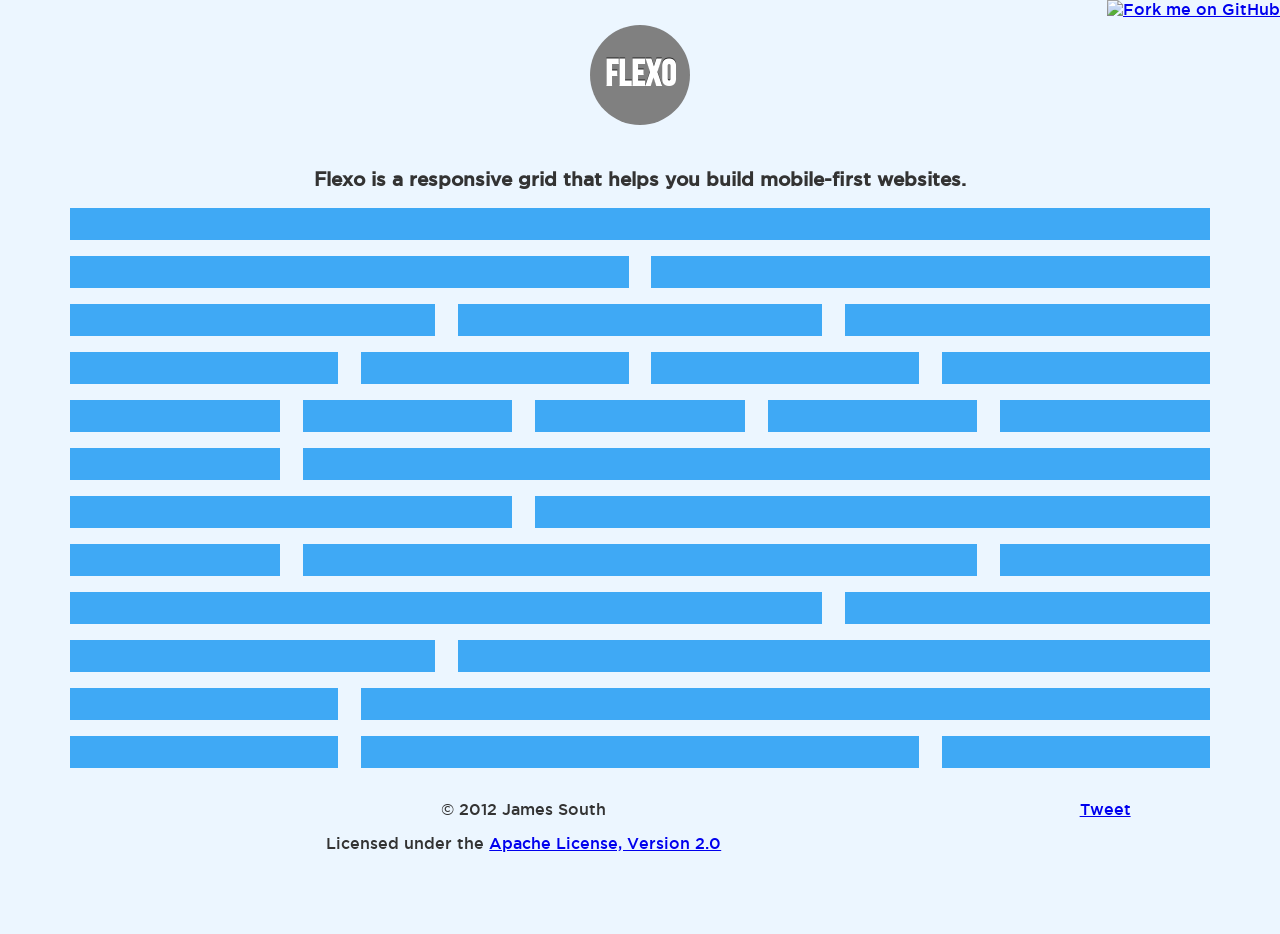
==== commit f1caaeae: "Adding offset classes." ====
--- a/index.html
+++ b/index.html
@@ -1,267 +1,271 @@
-﻿<!DOCTYPE html>
-<!--/* ==|== Flexo 1.0 ===============================================================
-    Author: James South
-    twitter : http://twitter.com/James_M_South
-    github : https://github.com/JimBobSquarePants/Flexo
-    Copyright (c) 2012,  James South.
-    Licensed under the Apache License v2.0.
-    ============================================================================== */-->
-<!-- paulirish.com/2008/conditional-stylesheets-vs-css-hacks-answer-neither/ -->
-<!-- Consider specifying the language of your content by adding the `lang` attribute to <html> -->
-<!--[if lt IE 7]> <html class="no-js lt-ie9 lt-ie8 lt-ie7"> <![endif]-->
-<!--[if IE 7]>    <html class="no-js lt-ie9 lt-ie8"> <![endif]-->
-<!--[if IE 8]>    <html class="no-js lt-ie9"> <![endif]-->
-<!--[if gt IE 8]><!-->
-<html class="no-js">
-<!--<![endif]-->
-<head>
-    <meta charset='utf-8' />
-    <meta http-equiv="X-UA-Compatible" content="IE=edge,chrome=1" />
-    <meta name="description" content="Flexo. A responsive grid that helps you build mobile-first websites." />
-    <!-- Mobile viewport optimized: h5bp.com/viewport -->
-    <meta name="viewport" content="width=device-width" />
-    <!-- Old browsers -->
-    <!--[if lt IE 9 &!(IEMobile)]>
-    <link rel="stylesheet" href="css/flexo-legacy.css" />
-  <![endif]-->
-    <link rel="stylesheet" href="css/flexo.css" media="all and (min-width: 1em)" />
-    <!-- Fix html5 elements in < ie8 and add testing. Replace with development version in your own sites. -->
-    <script src="js/vendor/modernizr-2.6.1-development.js"></script>
-    <title>Flexo</title>
-    <style type="text/css">
-        /* Custom style just to aid with the demo */
-        @font-face {
-            font-family: 'gotham_mediumregular';
-            src: url('libs/fonts/gotham-medium/ufonts.com_gotham-medium-webfont.eot');
-            src: url('libs/fonts/gotham-medium/ufonts.com_gotham-medium-webfont.eot?#iefix') format('embedded-opentype'), url('libs/fonts/gotham-medium/ufonts.com_gotham-medium-webfont.woff') format('woff'), url('libs/fonts/gotham-medium/ufonts.com_gotham-medium-webfont.ttf') format('truetype'), url('libs/fonts/gotham-medium/ufonts.com_gotham-medium-webfont.svg#gotham_mediumregular') format('svg');
-            font-weight: normal;
-            font-style: normal;
-        }
-
-        @font-face {
-            font-family: 'BebasNeueRegular';
-            src: url('libs/fonts/bebas-neue/BebasNeue-webfont.eot');
-            src: url('libs/fonts/bebas-neue/BebasNeue-webfont.eot?#iefix') format('embedded-opentype'), url('libs/fonts/bebas-neue/BebasNeue-webfont.woff') format('woff'), url('libs/fonts/bebas-neue/BebasNeue-webfont.ttf') format('truetype'), url('libs/fonts/bebas-neue/BebasNeue-webfont.svg#BebasNeueRegular') format('svg');
-            font-weight: normal;
-            font-style: normal;
-        }
-
-
-        body {
-            font-family: "gotham_mediumregular";
-            color: #333;
-            background-color: #ECF6FF;
-        }
-
-
-        .fork {
-            position: fixed;
-            z-index: 101;
-            top: 0;
-            right: 0;
-        }
-
-            .fork img {
-                border: 0;
-            }
-
-        .flexo {
-            font-family: "BebasNeueRegular";
-            color: #fff;
-            line-height: 100px;
-            background-color: #808080;
-            width: 100px;
-            height: 100px;
-            border-radius: 100px;
-            display: inline-block;
-            text-shadow: 0px -1px 0px #222;
-        }
-
-        .box {
-            padding: 1em;
-            background-color: #3FA9F5;
-            margin-bottom: 1em;
-        }
-
-        .container {
-            text-align: center;
-        }
-
-            .container > header {
-                font-size: 1.17em;
-                font-weight: bold;
-            }
-
-        header h1 {
-            font-weight: 700;
-        }
-
-        .tweet {
-            padding-top: 1em;
-        }
-    </style>
-</head>
-<body>
-    <a class="fork" href="https://github.com/JimBobSquarePants/Flexo" rel="external">
-        <img src="https://s3.amazonaws.com/github/ribbons/forkme_right_gray_6d6d6d.png" alt="Fork me on GitHub">
-    </a>
-    <div class="page">
-        <div class="container">
-            <header>
-                <h1 class="flexo">Flexo 
-                </h1>
-                <p>
-                    Flexo is a responsive grid that helps you build mobile-first websites. 
-                </p>
-            </header>
-            <div class="row">
-                <div class="clmn1">
-                    <div class="box"></div>
-                </div>
-            </div>
-            <div class="row">
-                <div class="clmn2">
-                    <div class="box"></div>
-                </div>
-                <div class="clmn2">
-                    <div class="box"></div>
-                </div>
-            </div>
-            <div class="row">
-                <div class="clmn3">
-                    <div class="box"></div>
-                </div>
-                <div class="clmn3">
-                    <div class="box"></div>
-                </div>
-                <div class="clmn3">
-                    <div class="box"></div>
-                </div>
-            </div>
-            <div class="row">
-                <div class="clmn4">
-                    <div class="box"></div>
-                </div>
-                <div class="clmn4">
-                    <div class="box"></div>
-                </div>
-                <div class="clmn4">
-                    <div class="box"></div>
-                </div>
-                <div class="clmn4">
-                    <div class="box"></div>
-                </div>
-            </div>
-            <div class="row">
-                <div class="clmn5">
-                    <div class="box"></div>
-                </div>
-                <div class="clmn5">
-                    <div class="box"></div>
-                </div>
-                <div class="clmn5">
-                    <div class="box"></div>
-                </div>
-                <div class="clmn5">
-                    <div class="box"></div>
-                </div>
-                <div class="clmn5">
-                    <div class="box"></div>
-                </div>
-            </div>
-            <div class="row">
-                <div class="clmn5">
-                    <div class="box"></div>
-                </div>
-                <div class="clmn4-5">
-                    <div class="box"></div>
-                </div>
-            </div>
-            <div class="row">
-                <div class="clmn2-5">
-                    <div class="box"></div>
-                </div>
-                <div class="clmn3-5">
-                    <div class="box"></div>
-                </div>
-            </div>
-            <div class="row">
-                <div class="clmn5">
-                    <div class="box"></div>
-                </div>
-                <div class="clmn3-5">
-                    <div class="box"></div>
-                </div>
-                <div class="clmn5">
-                    <div class="box"></div>
-                </div>
-            </div>
-            <div class="row">
-                <div class="clmn2-3">
-                    <div class="box"></div>
-                </div>
-                <div class="clmn3">
-                    <div class="box"></div>
-                </div>
-            </div>
-            <div class="row">
-                <div class="clmn3">
-                    <div class="box"></div>
-                </div>
-                <div class="clmn2-3">
-                    <div class="box"></div>
-                </div>
-            </div>
-            <div class="row">
-                <div class="clmn4">
-                    <div class="box"></div>
-                </div>
-                <div class="clmn3-4">
-                    <div class="box"></div>
-                </div>
-            </div>
-            <div class="row">
-                <div class="clmn4">
-                    <div class="box"></div>
-                </div>
-                <div class="clmn2">
-                    <div class="box"></div>
-                </div>
-                <div class="clmn4">
-                    <div class="box"></div>
-                </div>
-            </div>
-        </div>
-    </div>
-    <footer>
-        <div class="row">
-            <div class="clmn4-5">
-                <p>
-                    &copy; 2012 James South
-                </p>
-                <p>
-                    Licensed under the 
-        <a href="http://www.apache.org/licenses/LICENSE-2.0" rel="external">Apache License, Version 2.0</a>
-                </p>
-            </div>
-            <div class="clmn5 tweet">
-                <a href="https://twitter.com/share" class="twitter-share-button" data-url="http://jimbobsquarepants.github.com/Flexo/" data-via="james_m_south" data-size="large" data-hashtags="flexo">Tweet</a>
-                <script>!function (d, s, id) { var js, fjs = d.getElementsByTagName(s)[0]; if (!d.getElementById(id)) { js = d.createElement(s); js.id = id; js.src = "//platform.twitter.com/widgets.js"; fjs.parentNode.insertBefore(js, fjs); } }(document, "script", "twitter-wjs");</script>
-            </div>
-        </div>
-    </footer>
-    <script type="text/javascript">
-
-        var _gaq = _gaq || [];
-        _gaq.push(['_setAccount', 'UA-34059159-1']);
-        _gaq.push(['_trackPageview']);
-
-        (function () {
-            var ga = document.createElement('script'); ga.type = 'text/javascript'; ga.async = true;
-            ga.src = ('https:' == document.location.protocol ? 'https://ssl' : 'http://www') + '.google-analytics.com/ga.js';
-            var s = document.getElementsByTagName('script')[0]; s.parentNode.insertBefore(ga, s);
-        })();
-
-    </script>
-</body>
-</html>
+﻿<!DOCTYPE html>
+<!--/* ==|== Flexo 1.0 ===============================================================
+    Author: James South
+    twitter : http://twitter.com/James_M_South
+    github : https://github.com/JimBobSquarePants/Flexo
+    Copyright (c) 2012,  James South.
+    Licensed under the Apache License v2.0.
+    ============================================================================== */-->
+<!-- paulirish.com/2008/conditional-stylesheets-vs-css-hacks-answer-neither/ -->
+<!-- Consider specifying the language of your content by adding the `lang` attribute to <html> -->
+<!--[if lt IE 7]> <html class="no-js lt-ie9 lt-ie8 lt-ie7"> <![endif]-->
+<!--[if IE 7]>    <html class="no-js lt-ie9 lt-ie8"> <![endif]-->
+<!--[if IE 8]>    <html class="no-js lt-ie9"> <![endif]-->
+<!--[if gt IE 8]><!-->
+<html class="no-js">
+<!--<![endif]-->
+<head>
+    <meta charset='utf-8' />
+    <meta http-equiv="X-UA-Compatible" content="IE=edge,chrome=1" />
+    <meta name="description" content="Flexo. A responsive grid that helps you build mobile-first websites." />
+    <!-- Mobile viewport optimized: h5bp.com/viewport -->
+    <meta name="viewport" content="width=device-width" />
+    <!-- Old browsers -->
+    <!--[if lt IE 9 &!(IEMobile)]>
+    <link rel="stylesheet" href="css/flexo-legacy.css" />
+  <![endif]-->
+    <link rel="stylesheet" href="css/flexo.css" media="all and (min-width: 1em)" />
+    <!-- Fix html5 elements in < ie8 and add testing. Replace with development version in your own sites. -->
+    <script src="js/vendor/modernizr-2.6.1-development.js"></script>
+    <title>Flexo</title>
+    <style type="text/css">
+        /* Custom style just to aid with the demo */
+        @font-face {
+            font-family: 'gotham_mediumregular';
+            src: url('libs/fonts/gotham-medium/ufonts.com_gotham-medium-webfont.eot');
+            src: url('libs/fonts/gotham-medium/ufonts.com_gotham-medium-webfont.eot?#iefix') format('embedded-opentype'), url('libs/fonts/gotham-medium/ufonts.com_gotham-medium-webfont.woff') format('woff'), url('libs/fonts/gotham-medium/ufonts.com_gotham-medium-webfont.ttf') format('truetype'), url('libs/fonts/gotham-medium/ufonts.com_gotham-medium-webfont.svg#gotham_mediumregular') format('svg');
+            font-weight: normal;
+            font-style: normal;
+        }
+
+        @font-face {
+            font-family: 'BebasNeueRegular';
+            src: url('libs/fonts/bebas-neue/BebasNeue-webfont.eot');
+            src: url('libs/fonts/bebas-neue/BebasNeue-webfont.eot?#iefix') format('embedded-opentype'), url('libs/fonts/bebas-neue/BebasNeue-webfont.woff') format('woff'), url('libs/fonts/bebas-neue/BebasNeue-webfont.ttf') format('truetype'), url('libs/fonts/bebas-neue/BebasNeue-webfont.svg#BebasNeueRegular') format('svg');
+            font-weight: normal;
+            font-style: normal;
+        }
+
+
+        body {
+            font-family: "gotham_mediumregular";
+            color: #333;
+            background-color: #ECF6FF;
+        }
+
+
+        .fork {
+            position: fixed;
+            z-index: 101;
+            top: 0;
+            right: 0;
+        }
+
+            .fork img {
+                border: 0;
+            }
+
+        .flexo {
+            font-family: "BebasNeueRegular";
+            color: #fff;
+            line-height: 100px;
+            background-color: #808080;
+            width: 100px;
+            height: 100px;
+            border-radius: 100px;
+            display: inline-block;
+            text-shadow: 0px -1px 0px #222;
+        }
+
+        .box {
+            padding: 1em;
+            background-color: #3FA9F5;
+            margin-bottom: 1em;
+        }
+
+        .container {
+            text-align: center;
+        }
+
+            .container > header {
+                font-size: 1.17em;
+                font-weight: bold;
+            }
+
+        header h1 {
+            font-weight: 700;
+        }
+
+        .tweet {
+            padding-top: 1em;
+        }
+    </style>
+</head>
+<body>
+    <a class="fork" href="https://github.com/JimBobSquarePants/Flexo" rel="external">
+        <img src="https://s3.amazonaws.com/github/ribbons/forkme_right_gray_6d6d6d.png" alt="Fork me on GitHub">
+    </a>
+    <div class="page">
+        <div class="container">
+            <header>
+                <h1 class="flexo">Flexo 
+                </h1>
+                <p>
+                    Flexo is a responsive grid that helps you build mobile-first websites. 
+                </p>
+            </header>
+            <div class="row">
+                <div class="clmn1">
+                    <div class="box"></div>
+                </div>
+            </div>
+            <div class="row">
+                <div class="clmn2">
+                    <div class="box"></div>
+                </div>
+                <div class="clmn2">
+                    <div class="box"></div>
+                </div>
+            </div>
+            <div class="row">
+                <div class="clmn3">
+                    <div class="box"></div>
+                </div>
+                <div class="clmn3">
+                    <div class="box"></div>
+                </div>
+                <div class="clmn3">
+                    <div class="box"></div>
+                </div>
+            </div>
+            <div class="row">
+                <div class="clmn4">
+                    <div class="box"></div>
+                </div>
+                <div class="clmn4">
+                    <div class="box"></div>
+                </div>
+                <div class="clmn4">
+                    <div class="box"></div>
+                </div>
+                <div class="clmn4">
+                    <div class="box"></div>
+                </div>
+            </div>
+            <div class="row">
+                <div class="clmn5">
+                    <div class="box"></div>
+                </div>
+                <div class="clmn5">
+                    <div class="box"></div>
+                </div>
+                <div class="clmn5">
+                    <div class="box"></div>
+                </div>
+                <div class="clmn5">
+                    <div class="box"></div>
+                </div>
+                <div class="clmn5">
+                    <div class="box"></div>
+                </div>
+            </div>
+            <div class="row">
+                <div class="clmn5">
+                    <div class="box"></div>
+                </div>
+                <div class="clmn4-5">
+                    <div class="box"></div>
+                </div>
+            </div>
+            <div class="row">
+                <div class="clmn2-5">
+                    <div class="box"></div>
+                </div>
+                <div class="clmn3-5">
+                    <div class="box"></div>
+                </div>
+            </div>
+            <div class="row">
+                <div class="clmn5">
+                    <div class="box"></div>
+                </div>
+                <div class="clmn3-5">
+                    <div class="box"></div>
+                </div>
+                <div class="clmn5">
+                    <div class="box"></div>
+                </div>
+            </div>
+            <div class="row">
+                <div class="clmn2-3">
+                    <div class="box"></div>
+                </div>
+                <div class="clmn3">
+                    <div class="box"></div>
+                </div>
+            </div>
+            <div class="row">
+                <div class="clmn3">
+                    <div class="box"></div>
+                </div>
+                <div class="clmn2-3">
+                    <div class="box"></div>
+                </div>
+            </div>
+            <div class="row">
+                <div class="clmn4">
+                    <div class="box"></div>
+                </div>
+                <div class="clmn3-4">
+                    <div class="box"></div>
+                </div>
+            </div>
+            <div class="row">
+                <div class="clmn4">
+                    <div class="box"></div>
+                </div>
+                <div class="clmn2">
+                    <div class="box"></div>
+                </div>
+                <div class="clmn4">
+                    <div class="box"></div>
+                </div>
+            </div>
+            <!--            <p>Lorem ipsum dolor sit amet, consectetur adipiscing elit. Duis diam arcu, auctor quis porttitor vel, condimentum eget leo. Nam sit amet ipsum nisi. Suspendisse eu mauris vitae dolor venenatis malesuada a non massa. Sed nibh dui, elementum at rutrum nec, condimentum a odio. Maecenas vestibulum, ante ut auctor fermentum, tellus turpis pretium risus, quis semper libero orci ac arcu. Praesent enim orci, lacinia congue tincidunt eget, dignissim eget justo. Curabitur aliquet nulla arcu, ac laoreet turpis. Duis dictum viverra orci. Suspendisse gravida purus eu turpis ullamcorper ultricies ac nec ante. Pellentesque at libero ut libero sodales molestie quis hendrerit urna. Ut hendrerit aliquet nulla ut convallis. Maecenas non ligula nulla.</p>
+            <p>Lorem ipsum dolor sit amet, consectetur adipiscing elit. Duis diam arcu, auctor quis porttitor vel, condimentum eget leo. Nam sit amet ipsum nisi. Suspendisse eu mauris vitae dolor venenatis malesuada a non massa. Sed nibh dui, elementum at rutrum nec, condimentum a odio. Maecenas vestibulum, ante ut auctor fermentum, tellus turpis pretium risus, quis semper libero orci ac arcu. Praesent enim orci, lacinia congue tincidunt eget, dignissim eget justo. Curabitur aliquet nulla arcu, ac laoreet turpis. Duis dictum viverra orci. Suspendisse gravida purus eu turpis ullamcorper ultricies ac nec ante. Pellentesque at libero ut libero sodales molestie quis hendrerit urna. Ut hendrerit aliquet nulla ut convallis. Maecenas non ligula nulla.</p>-->
+        </div>
+    </div>
+    <footer class="page-footer">
+        <div class="container">
+            <div class="row">
+                <div class="clmn4-5">
+                    <p>
+                        &copy; 2012 James South
+                    </p>
+                    <p>
+                        Licensed under the 
+        <a href="http://www.apache.org/licenses/LICENSE-2.0" rel="external">Apache License, Version 2.0</a>
+                    </p>
+                </div>
+                <div class="clmn5 tweet">
+                    <a href="https://twitter.com/share" class="twitter-share-button" data-url="http://jimbobsquarepants.github.com/Flexo/" data-via="james_m_south" data-size="large" data-hashtags="flexo">Tweet</a>
+                    <script>!function (d, s, id) { var js, fjs = d.getElementsByTagName(s)[0]; if (!d.getElementById(id)) { js = d.createElement(s); js.id = id; js.src = "//platform.twitter.com/widgets.js"; fjs.parentNode.insertBefore(js, fjs); } }(document, "script", "twitter-wjs");</script>
+                </div>
+            </div>
+        </div>
+    </footer>
+    <script type="text/javascript">
+
+        var _gaq = _gaq || [];
+        _gaq.push(['_setAccount', 'UA-34059159-1']);
+        _gaq.push(['_trackPageview']);
+
+        (function () {
+            var ga = document.createElement('script'); ga.type = 'text/javascript'; ga.async = true;
+            ga.src = ('https:' == document.location.protocol ? 'https://ssl' : 'http://www') + '.google-analytics.com/ga.js';
+            var s = document.getElementsByTagName('script')[0]; s.parentNode.insertBefore(ga, s);
+        })();
+
+    </script>
+</body>
+</html>
--- a/css/flexo-legacy.css
+++ b/css/flexo-legacy.css
@@ -1,150 +1,189 @@
-﻿/* ==|== Flexo 1.0 ===============================================================
-    Author: James South
-    twitter : http://twitter.com/James_M_South
-    github : https://github.com/JimBobSquarePants/Flexo
-    Copyright (c) 2012,  James South.
-    Licensed under the Apache License v2.0.
-    ============================================================================== */
-
-/* =============================================================================
-   Base
-   ========================================================================== */
-html, body {
-    height: 100%;
-    margin: 0;
-    position: relative;
-}
-
-.page {
-    min-height: 100%;
-    position: relative;
-    margin-bottom: -150px;
-    padding-bottom: 150px;
-}
-
-.container {
-    margin: 0 auto;
-}
-
-body > footer {
-    height: 150px;
-    margin: 0 auto;
-    position: relative;
-    z-index: 1;
-}
-
-.container, body > footer {
-    box-sizing: border-box;
-    /* Manages width in a single place */
-    width: 1140px;
-}
-
-body > footer {
-    height: 150px;
-    margin: 0 auto;
-    position: relative;
-    z-index: 1;
-}
-
-/* Contains floats so all columns can float left*/
-.container:before,
-.container:after,
-.row:before,
-.row:after {
-    content: "";
-    display: table;
-}
-
-.container:after,
-.row:after {
-    clear: both;
-}
-
-.container,
-.row {
-    *zoom: 1;
-}
-
-/* =============================================================================
-   Grid
-   ========================================================================== */
-
-[class*="clmn"] {
-    display: block;
-    box-sizing: border-box;
-    float: left;
-    margin-left: 2%;
-    min-height: 1px;
-    /* Fix ie7 rounding */
-    *margin-right: -1px;
-}
-
-    [class*="clmn"]:first-child {
-        margin-left: 0;
-    }
-
-/* Columns */
-
-/* Full width calculated with margins */
-.clmn1 {
-    width: 100%;
-}
-
-/* 2 column */
-.clmn2 {
-    width: 49%;
-}
-
-/* 3 column */
-.clmn3 {
-    width: 32%;
-}
-
-/* 4 column */
-.clmn4 {
-    width: 23.5%;
-}
-
-/* 5 column */
-.clmn5 {
-    width: 18.4%;
-}
-
-/* Fillers*/
-/* 2/3 column */
-.clmn2-3 {
-    width: 66%;
-}
-/* 3/4 column */
-.clmn3-4 {
-    width: 74.5%;
-}
-
-/* 2/5 column */
-.clmn2-5 {
-    width: 38.8%;
-}
-/* 3/5 column */
-.clmn3-5 {
-    width: 59.2%;
-}
-/* 4/5 column */
-.clmn4-5 {
-    width: 79.6%;
-}
-
-/* ==========================================================================
-   Responsive helpers
-   ========================================================================== */
-
-.visible-phone {
-    display: none;
-}
-
-.visible-tablet {
-    display: none;
-}
-
-.hidden-desktop {
-    display: none;
-}
+﻿/* ==|== Flexo 1.1.0 =============================================================
+    Author: James South
+    twitter : http://twitter.com/James_M_South
+    github : https://github.com/JimBobSquarePants/Flexo
+    Copyright (c) 2012,  James South.
+    Licensed under the Apache License v2.0.
+    ============================================================================== */
+
+/* =============================================================================
+   Base
+   ========================================================================== */
+html, body {
+    height: 100%;
+    margin: 0;
+    position: relative;
+}
+
+.page {
+    min-height: 100%;
+    position: relative;
+    margin-bottom: -150px;
+    padding-bottom: 150px;
+    box-sizing: border-box;
+}
+
+.container {
+    margin: 0 auto;
+}
+
+.page-footer {
+    height: 150px;
+    margin: 0 auto;
+    position: relative;
+    z-index: 1;
+}
+
+.container {
+    /* Manages width in a single place */
+    width: 1140px;
+}
+
+    /* Contains floats so all columns can float left*/
+    .container:before,
+    .container:after,
+    .row:before,
+    .row:after {
+        content: "";
+        display: table;
+    }
+
+    .container:after,
+    .row:after {
+        clear: both;
+    }
+
+.container,
+.row {
+    *zoom: 1;
+}
+
+/* =============================================================================
+   Grid
+   ========================================================================== */
+
+[class*="clmn"] {
+    display: block;
+    box-sizing: border-box;
+    float: left;
+    min-height: 1px;
+    /* Fix ie7 rounding */
+    *margin-right: -1px;
+}
+
+    [class*="clmn"] + [class*="clmn"] {
+        margin-left: 2%;
+    }
+
+/* Columns */
+
+/* Full width calculated with margins */
+.clmn1 {
+    width: 100%;
+}
+
+/* 2 column */
+.clmn2 {
+    width: 49%;
+}
+
+/* 3 column */
+.clmn3 {
+    width: 32%;
+}
+
+/* 4 column */
+.clmn4 {
+    width: 23.5%;
+}
+
+/* 5 column */
+.clmn5 {
+    width: 18.4%;
+}
+
+/* Fillers*/
+/* 2/3 column */
+.clmn2-3 {
+    width: 66%;
+}
+/* 3/4 column */
+.clmn3-4 {
+    width: 74.5%;
+}
+
+/* 2/5 column */
+.clmn2-5 {
+    width: 38.8%;
+}
+/* 3/5 column */
+.clmn3-5 {
+    width: 59.2%;
+}
+/* 4/5 column */
+.clmn4-5 {
+    width: 79.6%;
+}
+
+/* Offsetting columns */
+
+/*offset 1/2*/
+[class*="clmn"].offset2 {
+    margin-left: 51%;
+}
+
+/*offset 1/3 */
+[class*="clmn"].offset3 {
+    margin-left: 34%;
+}
+
+/*offset 1/4 */
+[class*="clmn"].offset4 {
+    margin-left: 25.5%;
+}
+
+/*offset 1/5 */
+[class*="clmn"].offset5 {
+    margin-left: 20.4%;
+}
+
+/* offset 2/3 */
+[class*="clmn"].offset2-3 {
+    margin-left: 68%;
+}
+
+/* offset 3/4 */
+[class*="clmn"].offset3-4 {
+    margin-left: 76.5%;
+}
+
+/* offset 2/5 */
+[class*="clmn"].offset2-5 {
+    margin-left: 40.8%;
+}
+
+/* offset 3/5 */
+[class*="clmn"].offset3-5 {
+    margin-left: 61.2%;
+}
+
+/* offset 4/5 */
+[class*="clmn"].offset4-5 {
+    width: 81.6%;
+}
+
+/* ==========================================================================
+   Responsive helpers
+   ========================================================================== */
+
+.visible-phone {
+    display: none;
+}
+
+.visible-tablet {
+    display: none;
+}
+
+.hidden-desktop {
+    display: none;
+}
--- a/css/flexo.css
+++ b/css/flexo.css
@@ -1,265 +1,432 @@
-﻿/* ==|== Flexo 1.0 ===============================================================
-    Author: James South
-    twitter : http://twitter.com/James_M_South
-    github : https://github.com/JimBobSquarePants/Flexo
-    Copyright (c) 2012,  James South.
-    Licensed under the Apache License v2.0.
-    ============================================================================== */
-
-/* =============================================================================
-   Base
-   ========================================================================== */
-html {
-    /*Use the iOS devices hardware accelerator to provide native scrolling*/
-    -webkit-overflow-scrolling: touch;
-    /* Disable iOS/WinMobile font size changes */
-    -webkit-text-size-adjust: none;
-    -ms-text-size-adjust: none;
-}
-
-html, body {
-    height: 100%;
-    margin: 0;
-    position: relative;
-}
-
-.page {
-    min-height: 100%;
-    position: relative;
-    margin-bottom: -150px;
-    padding-bottom: 150px;
-}
-
-.container {
-    margin: 0 auto;
-}
-
-body > footer {
-    height: 150px;
-    margin: 0 auto;
-    position: relative;
-    z-index: 1;
-}
-
-.container, body > footer {
-    -webkit-box-sizing: border-box;
-    -moz-box-sizing: border-box;
-    -ms-box-sizing: border-box;
-    box-sizing: border-box;
-}
-
-body > footer {
-    height: 150px;
-    margin: 0 auto;
-    position: relative;
-    z-index: 1;
-}
-
-/* =============================================================================
-   Grid
-   ========================================================================== */
-
-[class*="clmn"] {
-    display: block;
-    -webkit-box-sizing: border-box;
-    -moz-box-sizing: border-box;
-    -ms-box-sizing: border-box;
-    box-sizing: border-box;
-    min-height: 1px;
-}
-
-/* ==|== media queries ===================================================
-Poartrait phone viewport < 480px
-========================================================================== */
-@media screen and (max-width: 480px) {
-    body {
-        font-size: 82.5%;
-        /* Add a little padding*/
-        padding-left: 2em;
-        padding-right: 2em;
-    }
-}
-
-/* ==|== media queries ===================================================
-Landscape phone to small desktop & portrait tablet viewport > 768px
-========================================================================== */
-@media screen and (min-width: 768px) {
-
-    /* =============================================================================
-       Base
-       ========================================================================== */
-    body {
-        font-size: 100%;
-        /* Remove the padding */
-        padding: 0;
-    }
-
-        /* wraps around all content */
-        .container,
-        body > footer {
-            /* Manages width in a single place */
-            max-width: 1140px;
-        }
-
-            /* Contains floats so all columns can float left*/
-            .container:before,
-            .container:after,
-            .row:before,
-            .row:after {
-                content: "";
-                display: table;
-            }
-
-            .container:after,
-            .row:after {
-                clear: both;
-            }
-
-    .container,
-    .row {
-        *zoom: 1;
-    }
-
-    /* =============================================================================
-       Grid
-       ========================================================================== */
-    /* Float to create grid */
-    [class*="clmn"] {
-        float: left;
-        margin-left: 2%;
-    }
-
-        [class*="clmn"]:first-child {
-            margin-left: 0;
-        }
-
-    /* Columns */
-
-    /* Full width calculated with margins */
-    .clmn1 {
-        width: 100%;
-    }
-
-    /* 2 column */
-    .clmn2 {
-        width: 49%;
-    }
-
-    /* 3 column */
-    .clmn3 {
-        width: 32%;
-    }
-
-    /* 4 column */
-    .clmn4 {
-        width: 23.5%;
-    }
-
-    /* 5 column */
-    .clmn5 {
-        width: 18.4%;
-    }
-
-    /* Fillers*/
-    /* 2/3 column */
-    .clmn2-3 {
-        width: 66%;
-    }
-    /* 3/4 column */
-    .clmn3-4 {
-        width: 74.5%;
-    }
-
-    /* 2/5 column */
-    .clmn2-5 {
-        width: 38.8%;
-    }
-    /* 3/5 column */
-    .clmn3-5 {
-        width: 59.2%;
-    }
-    /* 4/5 column */
-    .clmn4-5 {
-        width: 79.6%;
-    }
-}
-
-/* ==========================================================================
-   Responsive helpers
-   ========================================================================== */
-
-.visible-phone {
-    display: none;
-}
-
-.visible-tablet {
-    display: none;
-}
-
-.hidden-desktop {
-    display: none;
-}
-
-/* ==|== media queries ======================================================
-   Up to landscape phone: viewport < 480px
-   ========================================================================== */
-@media screen and (max-width: 480px) {
-
-    /* visibility */
-    .visible-desktop {
-        display: none;
-    }
-
-    .visible-tablet {
-        display: none;
-    }
-
-    .visible-phone {
-        display: inherit;
-    }
-}
-
-/* ==|== media queries ===================================================
-Landscape phone to small desktop & portrait tablet viewport < 768px
-========================================================================== */
-@media screen and (max-width: 767px) {
-
-    /* visibility */
-    .visible-phone {
-        display: inherit;
-    }
-
-    .hidden-phone {
-        display: none;
-    }
-
-    .hidden-desktop {
-        display: inherit;
-    }
-
-    .visible-desktop {
-        display: none;
-    }
-}
-
-/* ==|== media queries ======================================================
-   Landscape tablet to default desktop: 769 > viewport < 980px
-   ========================================================================== */
-@media screen and (min-width: 768px) and (max-width: 979px) {
-    /* visibility */
-    .visible-tablet {
-        display: inherit;
-    }
-
-    .hidden-tablet {
-        display: none;
-    }
-
-    .hidden-desktop {
-        display: inherit;
-    }
-
-    .visible-desktop {
-        display: none;
-    }
-}
+﻿/* ==|== Flexo 1.1.0 =============================================================
+    Author: James South
+    twitter : http://twitter.com/James_M_South
+    github : https://github.com/JimBobSquarePants/Flexo
+    Copyright (c) 2012,  James South.
+    Licensed under the Apache License v2.0.
+    ============================================================================== */
+
+/* =============================================================================
+   Base
+   ========================================================================== */
+html {
+    /*Use the iOS devices hardware accelerator to provide native scrolling*/
+    -webkit-overflow-scrolling: touch;
+    /* Disable iOS/WinMobile font size changes */
+    -webkit-text-size-adjust: none;
+    -ms-text-size-adjust: none;
+}
+
+html, body {
+    height: 100%;
+    margin: 0;
+    position: relative;
+}
+
+.page {
+    min-height: 100%;
+    position: relative;
+    margin-bottom: -150px;
+    padding-bottom: 150px;
+    -webkit-box-sizing: border-box;
+    -moz-box-sizing: border-box;
+    -ms-box-sizing: border-box;
+    box-sizing: border-box;
+}
+
+.container {
+    margin: 0 auto;
+}
+
+.page-footer {
+    height: 150px;
+    margin: 0 auto;
+    position: relative;
+    z-index: 1;
+}
+
+.page-footer {
+    height: 150px;
+    margin: 0 auto;
+    position: relative;
+    z-index: 1;
+}
+
+/* =============================================================================
+   Grid
+   ========================================================================== */
+
+[class*="clmn"] {
+    display: block;
+    -webkit-box-sizing: border-box;
+    -moz-box-sizing: border-box;
+    -ms-box-sizing: border-box;
+    box-sizing: border-box;
+    min-height: 1px;
+}
+
+/* ==|== media queries ===================================================
+Poartrait phone viewport < 480px
+========================================================================== */
+@media screen and (max-width: 480px) {
+    body:not(.flexo-fixed) {
+        font-size: 82.5%;
+    }
+
+    body:not(.flexo-fixed) .container {
+        margin-left: 20px;
+        margin-right: 20px;
+    }
+}
+
+/* ==|== media queries ===================================================
+Landscape phone to small desktop & portrait tablet viewport > 768px
+========================================================================== */
+@media screen and (min-width: 768px) {
+
+    /* =============================================================================
+       Base
+       ========================================================================== */
+    body {
+        font-size: 100%;
+        /* Remove the padding */
+        padding: 0;
+    }
+
+    /* wraps around all content */
+    .container {
+        /* Manages width in a single place */
+        max-width: 1140px;
+    }
+
+        /* Contains floats so all columns can float left*/
+        .container:before,
+        .container:after,
+        .row:before,
+        .row:after {
+            content: "";
+            display: table;
+        }
+
+        .container:after,
+        .row:after {
+            clear: both;
+        }
+
+    .container,
+    .row {
+        *zoom: 1;
+    }
+
+    .flexo-fixed .container,
+    .flexo-fixed .page-footer {
+        /* Manages width in a single place */
+        width: 1140px;
+    }
+
+    /* =============================================================================
+       Grid
+       ========================================================================== */
+    /* Float to create grid */
+    [class*="clmn"] {
+        float: left;
+    }
+
+        [class*="clmn"] + [class*="clmn"]:not([class*="offset"]) {
+            margin-left: 2%;
+        }
+
+    /* Columns */
+
+    /* Full width calculated with margins */
+    .clmn1 {
+        width: 100%;
+    }
+
+    /* 2 column */
+    .clmn2 {
+        width: 49%;
+    }
+
+    /* 3 column */
+    .clmn3 {
+        width: 32%;
+    }
+
+    /* 4 column */
+    .clmn4 {
+        width: 23.5%;
+    }
+
+    /* 5 column */
+    .clmn5 {
+        width: 18.4%;
+    }
+
+    /* Fillers*/
+    /* 2/3 column */
+    .clmn2-3 {
+        width: 66%;
+    }
+
+    /* 3/4 column */
+    .clmn3-4 {
+        width: 74.5%;
+    }
+
+    /* 2/5 column */
+    .clmn2-5 {
+        width: 38.8%;
+    }
+
+    /* 3/5 column */
+    .clmn3-5 {
+        width: 59.2%;
+    }
+
+    /* 4/5 column */
+    .clmn4-5 {
+        width: 79.6%;
+    }
+
+    /* Offsetting columns */
+
+    /*offset 1/2*/
+    .offset2 {
+        margin-left: 51%;
+    }
+
+    /*offset 1/3 */
+    .offset3 {
+        margin-left: 34%;
+    }
+
+    /*offset 1/4 */
+    .offset4 {
+        margin-left: 25.5%;
+    }
+
+    /*offset 1/5 */
+    .offset5 {
+        margin-left: 20.4%;
+    }
+
+    /* offset 2/3 */
+    .offset2-3 {
+        margin-left: 68%;
+    }
+
+    /* offset 3/4 */
+    .offset3-4 {
+        margin-left: 76.5%;
+    }
+
+    /* offset 2/5 */
+    .offset2-5 {
+        margin-left: 40.8%;
+    }
+
+    /* offset 3/5 */
+    .offset3-5 {
+        margin-left: 61.2%;
+    }
+
+    /* offset 4/5 */
+    .offset4-5 {
+        width: 81.6%;
+    }
+}
+
+
+/* =============================================================================
+   Fixed Grid Not DRY :-( Answers on a postcard!
+   ========================================================================== */
+
+/* Float to create grid */
+.flexo-fixed [class*="clmn"] {
+    float: left;
+}
+
+    .flexo-fixed [class*="clmn"] + [class*="clmn"] {
+        margin-left: 2%;
+    }
+
+/* Columns */
+
+/* Full width calculated with margins */
+.flexo-fixed .clmn1 {
+    width: 100%;
+}
+
+/* 2 column */
+.flexo-fixed .clmn2 {
+    width: 49%;
+}
+
+/* 3 column */
+.flexo-fixed .clmn3 {
+    width: 32%;
+}
+
+/* 4 column */
+.flexo-fixed .clmn4 {
+    width: 23.5%;
+}
+
+/* 5 column */
+.flexo-fixed .clmn5 {
+    width: 18.4%;
+}
+
+/* Fillers*/
+/* 2/3 column */
+.flexo-fixed .clmn2-3 {
+    width: 66%;
+}
+
+/* 3/4 column */
+.flexo-fixed .clmn3-4 {
+    width: 74.5%;
+}
+
+/* 2/5 column */
+.flexo-fixed .clmn2-5 {
+    width: 38.8%;
+}
+
+/* 3/5 column */
+.flexo-fixed .clmn3-5 {
+    width: 59.2%;
+}
+
+/* 4/5 column */
+.flexo-fixed .clmn4-5 {
+    width: 79.6%;
+}
+
+/* Offsetting columns */
+
+/*offset 1/2*/
+.flexo-fixed .offset2 {
+    margin-left: 51%;
+}
+
+/*offset 1/3 */
+.flexo-fixed .offset3 {
+    margin-left: 34%;
+}
+
+/*offset 1/4 */
+.flexo-fixed .offset4 {
+    margin-left: 25.5%;
+}
+
+/*offset 1/5 */
+.flexo-fixed .offset5 {
+    margin-left: 20.4%;
+}
+
+/* offset 2/3 */
+.flexo-fixed .offset2-3 {
+    margin-left: 68%;
+}
+
+/* offset 3/4 */
+.flexo-fixed .offset3-4 {
+    margin-left: 76.5%;
+}
+
+/* offset 2/5 */
+.flexo-fixed .offset2-5 {
+    margin-left: 40.8%;
+}
+
+/* offset 3/5 */
+.flexo-fixed .offset3-5 {
+    margin-left: 61.2%;
+}
+
+/* offset 4/5 */
+.flexo-fixed .offset4-5 {
+    width: 81.6%;
+}
+
+/* ==========================================================================
+   Responsive helpers
+   ========================================================================== */
+
+.visible-phone {
+    display: none;
+}
+
+.visible-tablet {
+    display: none;
+}
+
+.hidden-desktop {
+    display: none;
+}
+
+/* ==|== media queries ======================================================
+   Up to landscape phone: viewport < 480px
+   ========================================================================== */
+@media screen and (max-width: 480px) {
+
+    /* visibility */
+    .visible-desktop {
+        display: none;
+    }
+
+    .visible-tablet {
+        display: none;
+    }
+
+    .visible-phone {
+        display: inherit;
+    }
+}
+
+/* ==|== media queries ===================================================
+Landscape phone to small desktop & portrait tablet viewport < 768px
+========================================================================== */
+@media screen and (max-width: 767px) {
+
+    /* visibility */
+    .visible-phone {
+        display: inherit;
+    }
+
+    .hidden-phone {
+        display: none;
+    }
+
+    .hidden-desktop {
+        display: inherit;
+    }
+
+    .visible-desktop {
+        display: none;
+    }
+}
+
+/* ==|== media queries ======================================================
+   Landscape tablet to default desktop: 769 > viewport < 980px
+   ========================================================================== */
+@media screen and (min-width: 768px) and (max-width: 979px) {
+    /* visibility */
+    .visible-tablet {
+        display: inherit;
+    }
+
+    .hidden-tablet {
+        display: none;
+    }
+
+    .hidden-desktop {
+        display: inherit;
+    }
+
+    .visible-desktop {
+        display: none;
+    }
+}
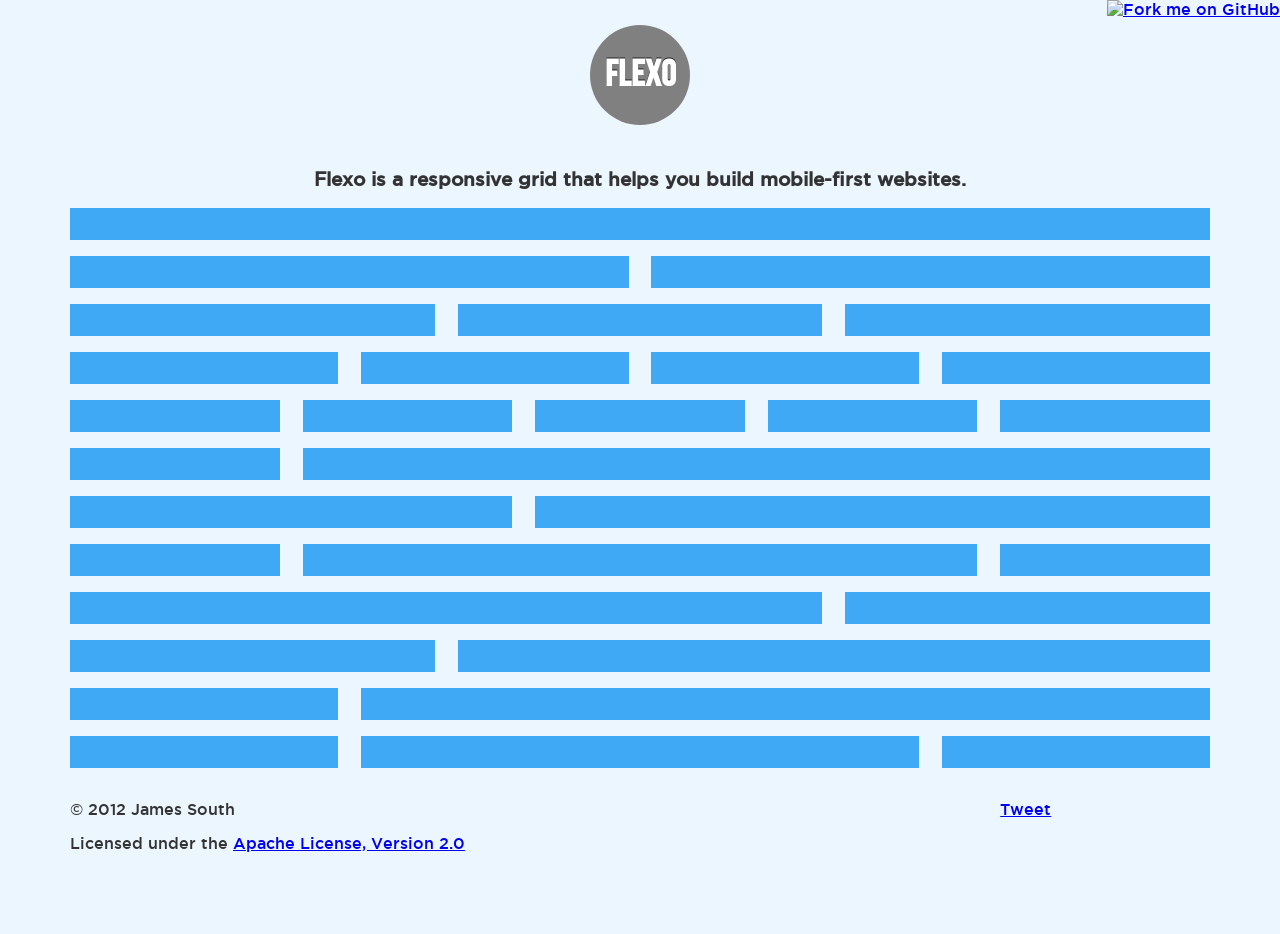
==== commit 6720fb47: "Fixing text alignment" ====
--- a/index.html
+++ b/index.html
@@ -1,271 +1,271 @@
-﻿<!DOCTYPE html>
-<!--/* ==|== Flexo 1.0 ===============================================================
-    Author: James South
-    twitter : http://twitter.com/James_M_South
-    github : https://github.com/JimBobSquarePants/Flexo
-    Copyright (c) 2012,  James South.
-    Licensed under the Apache License v2.0.
-    ============================================================================== */-->
-<!-- paulirish.com/2008/conditional-stylesheets-vs-css-hacks-answer-neither/ -->
-<!-- Consider specifying the language of your content by adding the `lang` attribute to <html> -->
-<!--[if lt IE 7]> <html class="no-js lt-ie9 lt-ie8 lt-ie7"> <![endif]-->
-<!--[if IE 7]>    <html class="no-js lt-ie9 lt-ie8"> <![endif]-->
-<!--[if IE 8]>    <html class="no-js lt-ie9"> <![endif]-->
-<!--[if gt IE 8]><!-->
-<html class="no-js">
-<!--<![endif]-->
-<head>
-    <meta charset='utf-8' />
-    <meta http-equiv="X-UA-Compatible" content="IE=edge,chrome=1" />
-    <meta name="description" content="Flexo. A responsive grid that helps you build mobile-first websites." />
-    <!-- Mobile viewport optimized: h5bp.com/viewport -->
-    <meta name="viewport" content="width=device-width" />
-    <!-- Old browsers -->
-    <!--[if lt IE 9 &!(IEMobile)]>
-    <link rel="stylesheet" href="css/flexo-legacy.css" />
-  <![endif]-->
-    <link rel="stylesheet" href="css/flexo.css" media="all and (min-width: 1em)" />
-    <!-- Fix html5 elements in < ie8 and add testing. Replace with development version in your own sites. -->
-    <script src="js/vendor/modernizr-2.6.1-development.js"></script>
-    <title>Flexo</title>
-    <style type="text/css">
-        /* Custom style just to aid with the demo */
-        @font-face {
-            font-family: 'gotham_mediumregular';
-            src: url('libs/fonts/gotham-medium/ufonts.com_gotham-medium-webfont.eot');
-            src: url('libs/fonts/gotham-medium/ufonts.com_gotham-medium-webfont.eot?#iefix') format('embedded-opentype'), url('libs/fonts/gotham-medium/ufonts.com_gotham-medium-webfont.woff') format('woff'), url('libs/fonts/gotham-medium/ufonts.com_gotham-medium-webfont.ttf') format('truetype'), url('libs/fonts/gotham-medium/ufonts.com_gotham-medium-webfont.svg#gotham_mediumregular') format('svg');
-            font-weight: normal;
-            font-style: normal;
-        }
-
-        @font-face {
-            font-family: 'BebasNeueRegular';
-            src: url('libs/fonts/bebas-neue/BebasNeue-webfont.eot');
-            src: url('libs/fonts/bebas-neue/BebasNeue-webfont.eot?#iefix') format('embedded-opentype'), url('libs/fonts/bebas-neue/BebasNeue-webfont.woff') format('woff'), url('libs/fonts/bebas-neue/BebasNeue-webfont.ttf') format('truetype'), url('libs/fonts/bebas-neue/BebasNeue-webfont.svg#BebasNeueRegular') format('svg');
-            font-weight: normal;
-            font-style: normal;
-        }
-
-
-        body {
-            font-family: "gotham_mediumregular";
-            color: #333;
-            background-color: #ECF6FF;
-        }
-
-
-        .fork {
-            position: fixed;
-            z-index: 101;
-            top: 0;
-            right: 0;
-        }
-
-            .fork img {
-                border: 0;
-            }
-
-        .flexo {
-            font-family: "BebasNeueRegular";
-            color: #fff;
-            line-height: 100px;
-            background-color: #808080;
-            width: 100px;
-            height: 100px;
-            border-radius: 100px;
-            display: inline-block;
-            text-shadow: 0px -1px 0px #222;
-        }
-
-        .box {
-            padding: 1em;
-            background-color: #3FA9F5;
-            margin-bottom: 1em;
-        }
-
-        .container {
-            text-align: center;
-        }
-
-            .container > header {
-                font-size: 1.17em;
-                font-weight: bold;
-            }
-
-        header h1 {
-            font-weight: 700;
-        }
-
-        .tweet {
-            padding-top: 1em;
-        }
-    </style>
-</head>
-<body>
-    <a class="fork" href="https://github.com/JimBobSquarePants/Flexo" rel="external">
-        <img src="https://s3.amazonaws.com/github/ribbons/forkme_right_gray_6d6d6d.png" alt="Fork me on GitHub">
-    </a>
-    <div class="page">
-        <div class="container">
-            <header>
-                <h1 class="flexo">Flexo 
-                </h1>
-                <p>
-                    Flexo is a responsive grid that helps you build mobile-first websites. 
-                </p>
-            </header>
-            <div class="row">
-                <div class="clmn1">
-                    <div class="box"></div>
-                </div>
-            </div>
-            <div class="row">
-                <div class="clmn2">
-                    <div class="box"></div>
-                </div>
-                <div class="clmn2">
-                    <div class="box"></div>
-                </div>
-            </div>
-            <div class="row">
-                <div class="clmn3">
-                    <div class="box"></div>
-                </div>
-                <div class="clmn3">
-                    <div class="box"></div>
-                </div>
-                <div class="clmn3">
-                    <div class="box"></div>
-                </div>
-            </div>
-            <div class="row">
-                <div class="clmn4">
-                    <div class="box"></div>
-                </div>
-                <div class="clmn4">
-                    <div class="box"></div>
-                </div>
-                <div class="clmn4">
-                    <div class="box"></div>
-                </div>
-                <div class="clmn4">
-                    <div class="box"></div>
-                </div>
-            </div>
-            <div class="row">
-                <div class="clmn5">
-                    <div class="box"></div>
-                </div>
-                <div class="clmn5">
-                    <div class="box"></div>
-                </div>
-                <div class="clmn5">
-                    <div class="box"></div>
-                </div>
-                <div class="clmn5">
-                    <div class="box"></div>
-                </div>
-                <div class="clmn5">
-                    <div class="box"></div>
-                </div>
-            </div>
-            <div class="row">
-                <div class="clmn5">
-                    <div class="box"></div>
-                </div>
-                <div class="clmn4-5">
-                    <div class="box"></div>
-                </div>
-            </div>
-            <div class="row">
-                <div class="clmn2-5">
-                    <div class="box"></div>
-                </div>
-                <div class="clmn3-5">
-                    <div class="box"></div>
-                </div>
-            </div>
-            <div class="row">
-                <div class="clmn5">
-                    <div class="box"></div>
-                </div>
-                <div class="clmn3-5">
-                    <div class="box"></div>
-                </div>
-                <div class="clmn5">
-                    <div class="box"></div>
-                </div>
-            </div>
-            <div class="row">
-                <div class="clmn2-3">
-                    <div class="box"></div>
-                </div>
-                <div class="clmn3">
-                    <div class="box"></div>
-                </div>
-            </div>
-            <div class="row">
-                <div class="clmn3">
-                    <div class="box"></div>
-                </div>
-                <div class="clmn2-3">
-                    <div class="box"></div>
-                </div>
-            </div>
-            <div class="row">
-                <div class="clmn4">
-                    <div class="box"></div>
-                </div>
-                <div class="clmn3-4">
-                    <div class="box"></div>
-                </div>
-            </div>
-            <div class="row">
-                <div class="clmn4">
-                    <div class="box"></div>
-                </div>
-                <div class="clmn2">
-                    <div class="box"></div>
-                </div>
-                <div class="clmn4">
-                    <div class="box"></div>
-                </div>
-            </div>
-            <!--            <p>Lorem ipsum dolor sit amet, consectetur adipiscing elit. Duis diam arcu, auctor quis porttitor vel, condimentum eget leo. Nam sit amet ipsum nisi. Suspendisse eu mauris vitae dolor venenatis malesuada a non massa. Sed nibh dui, elementum at rutrum nec, condimentum a odio. Maecenas vestibulum, ante ut auctor fermentum, tellus turpis pretium risus, quis semper libero orci ac arcu. Praesent enim orci, lacinia congue tincidunt eget, dignissim eget justo. Curabitur aliquet nulla arcu, ac laoreet turpis. Duis dictum viverra orci. Suspendisse gravida purus eu turpis ullamcorper ultricies ac nec ante. Pellentesque at libero ut libero sodales molestie quis hendrerit urna. Ut hendrerit aliquet nulla ut convallis. Maecenas non ligula nulla.</p>
-            <p>Lorem ipsum dolor sit amet, consectetur adipiscing elit. Duis diam arcu, auctor quis porttitor vel, condimentum eget leo. Nam sit amet ipsum nisi. Suspendisse eu mauris vitae dolor venenatis malesuada a non massa. Sed nibh dui, elementum at rutrum nec, condimentum a odio. Maecenas vestibulum, ante ut auctor fermentum, tellus turpis pretium risus, quis semper libero orci ac arcu. Praesent enim orci, lacinia congue tincidunt eget, dignissim eget justo. Curabitur aliquet nulla arcu, ac laoreet turpis. Duis dictum viverra orci. Suspendisse gravida purus eu turpis ullamcorper ultricies ac nec ante. Pellentesque at libero ut libero sodales molestie quis hendrerit urna. Ut hendrerit aliquet nulla ut convallis. Maecenas non ligula nulla.</p>-->
-        </div>
-    </div>
-    <footer class="page-footer">
-        <div class="container">
-            <div class="row">
-                <div class="clmn4-5">
-                    <p>
-                        &copy; 2012 James South
-                    </p>
-                    <p>
-                        Licensed under the 
-        <a href="http://www.apache.org/licenses/LICENSE-2.0" rel="external">Apache License, Version 2.0</a>
-                    </p>
-                </div>
-                <div class="clmn5 tweet">
-                    <a href="https://twitter.com/share" class="twitter-share-button" data-url="http://jimbobsquarepants.github.com/Flexo/" data-via="james_m_south" data-size="large" data-hashtags="flexo">Tweet</a>
-                    <script>!function (d, s, id) { var js, fjs = d.getElementsByTagName(s)[0]; if (!d.getElementById(id)) { js = d.createElement(s); js.id = id; js.src = "//platform.twitter.com/widgets.js"; fjs.parentNode.insertBefore(js, fjs); } }(document, "script", "twitter-wjs");</script>
-                </div>
-            </div>
-        </div>
-    </footer>
-    <script type="text/javascript">
-
-        var _gaq = _gaq || [];
-        _gaq.push(['_setAccount', 'UA-34059159-1']);
-        _gaq.push(['_trackPageview']);
-
-        (function () {
-            var ga = document.createElement('script'); ga.type = 'text/javascript'; ga.async = true;
-            ga.src = ('https:' == document.location.protocol ? 'https://ssl' : 'http://www') + '.google-analytics.com/ga.js';
-            var s = document.getElementsByTagName('script')[0]; s.parentNode.insertBefore(ga, s);
-        })();
-
-    </script>
-</body>
-</html>
+﻿<!DOCTYPE html>
+<!--/* ==|== Flexo 1.0 ===============================================================
+    Author: James South
+    twitter : http://twitter.com/James_M_South
+    github : https://github.com/JimBobSquarePants/Flexo
+    Copyright (c) 2012,  James South.
+    Licensed under the Apache License v2.0.
+    ============================================================================== */-->
+<!-- paulirish.com/2008/conditional-stylesheets-vs-css-hacks-answer-neither/ -->
+<!-- Consider specifying the language of your content by adding the `lang` attribute to <html> -->
+<!--[if lt IE 7]> <html class="no-js lt-ie9 lt-ie8 lt-ie7"> <![endif]-->
+<!--[if IE 7]>    <html class="no-js lt-ie9 lt-ie8"> <![endif]-->
+<!--[if IE 8]>    <html class="no-js lt-ie9"> <![endif]-->
+<!--[if gt IE 8]><!-->
+<html class="no-js">
+<!--<![endif]-->
+<head>
+    <meta charset='utf-8' />
+    <meta http-equiv="X-UA-Compatible" content="IE=edge,chrome=1" />
+    <meta name="description" content="Flexo. A responsive grid that helps you build mobile-first websites." />
+    <!-- Mobile viewport optimized: h5bp.com/viewport -->
+    <meta name="viewport" content="width=device-width" />
+    <!-- Old browsers -->
+    <!--[if lt IE 9 &!(IEMobile)]>
+    <link rel="stylesheet" href="css/flexo-legacy.css" />
+  <![endif]-->
+    <link rel="stylesheet" href="css/flexo.css" media="all and (min-width: 1em)" />
+    <!-- Fix html5 elements in < ie8 and add testing. Replace with development version in your own sites. -->
+    <script src="js/vendor/modernizr-2.6.1-development.js"></script>
+    <title>Flexo</title>
+    <style type="text/css">
+        /* Custom style just to aid with the demo */
+        @font-face {
+            font-family: 'gotham_mediumregular';
+            src: url('libs/fonts/gotham-medium/ufonts.com_gotham-medium-webfont.eot');
+            src: url('libs/fonts/gotham-medium/ufonts.com_gotham-medium-webfont.eot?#iefix') format('embedded-opentype'), url('libs/fonts/gotham-medium/ufonts.com_gotham-medium-webfont.woff') format('woff'), url('libs/fonts/gotham-medium/ufonts.com_gotham-medium-webfont.ttf') format('truetype'), url('libs/fonts/gotham-medium/ufonts.com_gotham-medium-webfont.svg#gotham_mediumregular') format('svg');
+            font-weight: normal;
+            font-style: normal;
+        }
+
+        @font-face {
+            font-family: 'BebasNeueRegular';
+            src: url('libs/fonts/bebas-neue/BebasNeue-webfont.eot');
+            src: url('libs/fonts/bebas-neue/BebasNeue-webfont.eot?#iefix') format('embedded-opentype'), url('libs/fonts/bebas-neue/BebasNeue-webfont.woff') format('woff'), url('libs/fonts/bebas-neue/BebasNeue-webfont.ttf') format('truetype'), url('libs/fonts/bebas-neue/BebasNeue-webfont.svg#BebasNeueRegular') format('svg');
+            font-weight: normal;
+            font-style: normal;
+        }
+
+
+        body {
+            font-family: "gotham_mediumregular";
+            color: #333;
+            background-color: #ECF6FF;
+        }
+
+
+        .fork {
+            position: fixed;
+            z-index: 101;
+            top: 0;
+            right: 0;
+        }
+
+            .fork img {
+                border: 0;
+            }
+
+        .flexo {
+            font-family: "BebasNeueRegular";
+            color: #fff;
+            line-height: 100px;
+            background-color: #808080;
+            width: 100px;
+            height: 100px;
+            border-radius: 100px;
+            display: inline-block;
+            text-shadow: 0px -1px 0px #222;
+        }
+
+        .box {
+            padding: 1em;
+            background-color: #3FA9F5;
+            margin-bottom: 1em;
+        }
+
+        .tac {
+            text-align: center;
+        }
+
+            .container > header {
+                font-size: 1.17em;
+                font-weight: bold;
+            }
+
+        header h1 {
+            font-weight: 700;
+        }
+
+        .tweet {
+            padding-top: 1em;
+        }
+    </style>
+</head>
+<body>
+    <a class="fork" href="https://github.com/JimBobSquarePants/Flexo" rel="external">
+        <img src="https://s3.amazonaws.com/github/ribbons/forkme_right_gray_6d6d6d.png" alt="Fork me on GitHub">
+    </a>
+    <div class="page">
+        <div class="container tac">
+            <header>
+                <h1 class="flexo">Flexo 
+                </h1>
+                <p>
+                    Flexo is a responsive grid that helps you build mobile-first websites. 
+                </p>
+            </header>
+            <div class="row">
+                <div class="clmn1">
+                    <div class="box"></div>
+                </div>
+            </div>
+            <div class="row">
+                <div class="clmn2">
+                    <div class="box"></div>
+                </div>
+                <div class="clmn2">
+                    <div class="box"></div>
+                </div>
+            </div>
+            <div class="row">
+                <div class="clmn3">
+                    <div class="box"></div>
+                </div>
+                <div class="clmn3">
+                    <div class="box"></div>
+                </div>
+                <div class="clmn3">
+                    <div class="box"></div>
+                </div>
+            </div>
+            <div class="row">
+                <div class="clmn4">
+                    <div class="box"></div>
+                </div>
+                <div class="clmn4">
+                    <div class="box"></div>
+                </div>
+                <div class="clmn4">
+                    <div class="box"></div>
+                </div>
+                <div class="clmn4">
+                    <div class="box"></div>
+                </div>
+            </div>
+            <div class="row">
+                <div class="clmn5">
+                    <div class="box"></div>
+                </div>
+                <div class="clmn5">
+                    <div class="box"></div>
+                </div>
+                <div class="clmn5">
+                    <div class="box"></div>
+                </div>
+                <div class="clmn5">
+                    <div class="box"></div>
+                </div>
+                <div class="clmn5">
+                    <div class="box"></div>
+                </div>
+            </div>
+            <div class="row">
+                <div class="clmn5">
+                    <div class="box"></div>
+                </div>
+                <div class="clmn4-5">
+                    <div class="box"></div>
+                </div>
+            </div>
+            <div class="row">
+                <div class="clmn2-5">
+                    <div class="box"></div>
+                </div>
+                <div class="clmn3-5">
+                    <div class="box"></div>
+                </div>
+            </div>
+            <div class="row">
+                <div class="clmn5">
+                    <div class="box"></div>
+                </div>
+                <div class="clmn3-5">
+                    <div class="box"></div>
+                </div>
+                <div class="clmn5">
+                    <div class="box"></div>
+                </div>
+            </div>
+            <div class="row">
+                <div class="clmn2-3">
+                    <div class="box"></div>
+                </div>
+                <div class="clmn3">
+                    <div class="box"></div>
+                </div>
+            </div>
+            <div class="row">
+                <div class="clmn3">
+                    <div class="box"></div>
+                </div>
+                <div class="clmn2-3">
+                    <div class="box"></div>
+                </div>
+            </div>
+            <div class="row">
+                <div class="clmn4">
+                    <div class="box"></div>
+                </div>
+                <div class="clmn3-4">
+                    <div class="box"></div>
+                </div>
+            </div>
+            <div class="row">
+                <div class="clmn4">
+                    <div class="box"></div>
+                </div>
+                <div class="clmn2">
+                    <div class="box"></div>
+                </div>
+                <div class="clmn4">
+                    <div class="box"></div>
+                </div>
+            </div>
+            <!--            <p>Lorem ipsum dolor sit amet, consectetur adipiscing elit. Duis diam arcu, auctor quis porttitor vel, condimentum eget leo. Nam sit amet ipsum nisi. Suspendisse eu mauris vitae dolor venenatis malesuada a non massa. Sed nibh dui, elementum at rutrum nec, condimentum a odio. Maecenas vestibulum, ante ut auctor fermentum, tellus turpis pretium risus, quis semper libero orci ac arcu. Praesent enim orci, lacinia congue tincidunt eget, dignissim eget justo. Curabitur aliquet nulla arcu, ac laoreet turpis. Duis dictum viverra orci. Suspendisse gravida purus eu turpis ullamcorper ultricies ac nec ante. Pellentesque at libero ut libero sodales molestie quis hendrerit urna. Ut hendrerit aliquet nulla ut convallis. Maecenas non ligula nulla.</p>
+            <p>Lorem ipsum dolor sit amet, consectetur adipiscing elit. Duis diam arcu, auctor quis porttitor vel, condimentum eget leo. Nam sit amet ipsum nisi. Suspendisse eu mauris vitae dolor venenatis malesuada a non massa. Sed nibh dui, elementum at rutrum nec, condimentum a odio. Maecenas vestibulum, ante ut auctor fermentum, tellus turpis pretium risus, quis semper libero orci ac arcu. Praesent enim orci, lacinia congue tincidunt eget, dignissim eget justo. Curabitur aliquet nulla arcu, ac laoreet turpis. Duis dictum viverra orci. Suspendisse gravida purus eu turpis ullamcorper ultricies ac nec ante. Pellentesque at libero ut libero sodales molestie quis hendrerit urna. Ut hendrerit aliquet nulla ut convallis. Maecenas non ligula nulla.</p>-->
+        </div>
+    </div>
+    <footer class="page-footer">
+        <div class="container">
+            <div class="row">
+                <div class="clmn4-5">
+                    <p>
+                        &copy; 2012 James South
+                    </p>
+                    <p>
+                        Licensed under the 
+        <a href="http://www.apache.org/licenses/LICENSE-2.0" rel="external">Apache License, Version 2.0</a>
+                    </p>
+                </div>
+                <div class="clmn5 tweet">
+                    <a href="https://twitter.com/share" class="twitter-share-button" data-url="http://jimbobsquarepants.github.com/Flexo/" data-via="james_m_south" data-size="large" data-hashtags="flexo">Tweet</a>
+                    <script>!function (d, s, id) { var js, fjs = d.getElementsByTagName(s)[0]; if (!d.getElementById(id)) { js = d.createElement(s); js.id = id; js.src = "//platform.twitter.com/widgets.js"; fjs.parentNode.insertBefore(js, fjs); } }(document, "script", "twitter-wjs");</script>
+                </div>
+            </div>
+        </div>
+    </footer>
+    <script type="text/javascript">
+
+        var _gaq = _gaq || [];
+        _gaq.push(['_setAccount', 'UA-34059159-1']);
+        _gaq.push(['_trackPageview']);
+
+        (function () {
+            var ga = document.createElement('script'); ga.type = 'text/javascript'; ga.async = true;
+            ga.src = ('https:' == document.location.protocol ? 'https://ssl' : 'http://www') + '.google-analytics.com/ga.js';
+            var s = document.getElementsByTagName('script')[0]; s.parentNode.insertBefore(ga, s);
+        })();
+
+    </script>
+</body>
+</html>
--- a/css/flexo-legacy.css
+++ b/css/flexo-legacy.css
@@ -1,189 +1,189 @@
-﻿/* ==|== Flexo 1.1.0 =============================================================
-    Author: James South
-    twitter : http://twitter.com/James_M_South
-    github : https://github.com/JimBobSquarePants/Flexo
-    Copyright (c) 2012,  James South.
-    Licensed under the Apache License v2.0.
-    ============================================================================== */
-
-/* =============================================================================
-   Base
-   ========================================================================== */
-html, body {
-    height: 100%;
-    margin: 0;
-    position: relative;
-}
-
-.page {
-    min-height: 100%;
-    position: relative;
-    margin-bottom: -150px;
-    padding-bottom: 150px;
-    box-sizing: border-box;
-}
-
-.container {
-    margin: 0 auto;
-}
-
-.page-footer {
-    height: 150px;
-    margin: 0 auto;
-    position: relative;
-    z-index: 1;
-}
-
-.container {
-    /* Manages width in a single place */
-    width: 1140px;
-}
-
-    /* Contains floats so all columns can float left*/
-    .container:before,
-    .container:after,
-    .row:before,
-    .row:after {
-        content: "";
-        display: table;
-    }
-
-    .container:after,
-    .row:after {
-        clear: both;
-    }
-
-.container,
-.row {
-    *zoom: 1;
-}
-
-/* =============================================================================
-   Grid
-   ========================================================================== */
-
-[class*="clmn"] {
-    display: block;
-    box-sizing: border-box;
-    float: left;
-    min-height: 1px;
-    /* Fix ie7 rounding */
-    *margin-right: -1px;
-}
-
-    [class*="clmn"] + [class*="clmn"] {
-        margin-left: 2%;
-    }
-
-/* Columns */
-
-/* Full width calculated with margins */
-.clmn1 {
-    width: 100%;
-}
-
-/* 2 column */
-.clmn2 {
-    width: 49%;
-}
-
-/* 3 column */
-.clmn3 {
-    width: 32%;
-}
-
-/* 4 column */
-.clmn4 {
-    width: 23.5%;
-}
-
-/* 5 column */
-.clmn5 {
-    width: 18.4%;
-}
-
-/* Fillers*/
-/* 2/3 column */
-.clmn2-3 {
-    width: 66%;
-}
-/* 3/4 column */
-.clmn3-4 {
-    width: 74.5%;
-}
-
-/* 2/5 column */
-.clmn2-5 {
-    width: 38.8%;
-}
-/* 3/5 column */
-.clmn3-5 {
-    width: 59.2%;
-}
-/* 4/5 column */
-.clmn4-5 {
-    width: 79.6%;
-}
-
-/* Offsetting columns */
-
-/*offset 1/2*/
-[class*="clmn"].offset2 {
-    margin-left: 51%;
-}
-
-/*offset 1/3 */
-[class*="clmn"].offset3 {
-    margin-left: 34%;
-}
-
-/*offset 1/4 */
-[class*="clmn"].offset4 {
-    margin-left: 25.5%;
-}
-
-/*offset 1/5 */
-[class*="clmn"].offset5 {
-    margin-left: 20.4%;
-}
-
-/* offset 2/3 */
-[class*="clmn"].offset2-3 {
-    margin-left: 68%;
-}
-
-/* offset 3/4 */
-[class*="clmn"].offset3-4 {
-    margin-left: 76.5%;
-}
-
-/* offset 2/5 */
-[class*="clmn"].offset2-5 {
-    margin-left: 40.8%;
-}
-
-/* offset 3/5 */
-[class*="clmn"].offset3-5 {
-    margin-left: 61.2%;
-}
-
-/* offset 4/5 */
-[class*="clmn"].offset4-5 {
-    width: 81.6%;
-}
-
-/* ==========================================================================
-   Responsive helpers
-   ========================================================================== */
-
-.visible-phone {
-    display: none;
-}
-
-.visible-tablet {
-    display: none;
-}
-
-.hidden-desktop {
-    display: none;
-}
+﻿/* ==|== Flexo 1.1.0 =============================================================
+    Author: James South
+    twitter : http://twitter.com/James_M_South
+    github : https://github.com/JimBobSquarePants/Flexo
+    Copyright (c) 2012,  James South.
+    Licensed under the Apache License v2.0.
+    ============================================================================== */
+
+/* =============================================================================
+   Base
+   ========================================================================== */
+html, body {
+    height: 100%;
+    margin: 0;
+    position: relative;
+}
+
+.page {
+    min-height: 100%;
+    position: relative;
+    margin-bottom: -150px;
+    padding-bottom: 150px;
+    box-sizing: border-box;
+}
+
+.container {
+    margin: 0 auto;
+}
+
+.page-footer {
+    height: 150px;
+    margin: 0 auto;
+    position: relative;
+    z-index: 1;
+}
+
+.container {
+    /* Manages width in a single place */
+    width: 1140px;
+}
+
+    /* Contains floats so all columns can float left*/
+    .container:before,
+    .container:after,
+    .row:before,
+    .row:after {
+        content: "";
+        display: table;
+    }
+
+    .container:after,
+    .row:after {
+        clear: both;
+    }
+
+.container,
+.row {
+    *zoom: 1;
+}
+
+/* =============================================================================
+   Grid
+   ========================================================================== */
+
+[class*="clmn"] {
+    display: block;
+    box-sizing: border-box;
+    float: left;
+    min-height: 1px;
+    /* Fix ie7 rounding */
+    *margin-right: -1px;
+}
+
+    [class*="clmn"] + [class*="clmn"] {
+        margin-left: 2%;
+    }
+
+/* Columns */
+
+/* Full width calculated with margins */
+.clmn1 {
+    width: 100%;
+}
+
+/* 2 column */
+.clmn2 {
+    width: 49%;
+}
+
+/* 3 column */
+.clmn3 {
+    width: 32%;
+}
+
+/* 4 column */
+.clmn4 {
+    width: 23.5%;
+}
+
+/* 5 column */
+.clmn5 {
+    width: 18.4%;
+}
+
+/* Fillers*/
+/* 2/3 column */
+.clmn2-3 {
+    width: 66%;
+}
+/* 3/4 column */
+.clmn3-4 {
+    width: 74.5%;
+}
+
+/* 2/5 column */
+.clmn2-5 {
+    width: 38.8%;
+}
+/* 3/5 column */
+.clmn3-5 {
+    width: 59.2%;
+}
+/* 4/5 column */
+.clmn4-5 {
+    width: 79.6%;
+}
+
+/* Offsetting columns */
+
+/*offset 1/2*/
+[class*="clmn"].offset2 {
+    margin-left: 51%;
+}
+
+/*offset 1/3 */
+[class*="clmn"].offset3 {
+    margin-left: 34%;
+}
+
+/*offset 1/4 */
+[class*="clmn"].offset4 {
+    margin-left: 25.5%;
+}
+
+/*offset 1/5 */
+[class*="clmn"].offset5 {
+    margin-left: 20.4%;
+}
+
+/* offset 2/3 */
+[class*="clmn"].offset2-3 {
+    margin-left: 68%;
+}
+
+/* offset 3/4 */
+[class*="clmn"].offset3-4 {
+    margin-left: 76.5%;
+}
+
+/* offset 2/5 */
+[class*="clmn"].offset2-5 {
+    margin-left: 40.8%;
+}
+
+/* offset 3/5 */
+[class*="clmn"].offset3-5 {
+    margin-left: 61.2%;
+}
+
+/* offset 4/5 */
+[class*="clmn"].offset4-5 {
+    width: 81.6%;
+}
+
+/* ==========================================================================
+   Responsive helpers
+   ========================================================================== */
+
+.visible-phone {
+    display: none;
+}
+
+.visible-tablet {
+    display: none;
+}
+
+.hidden-desktop {
+    display: none;
+}
--- a/css/flexo.css
+++ b/css/flexo.css
@@ -1,432 +1,432 @@
-﻿/* ==|== Flexo 1.1.0 =============================================================
-    Author: James South
-    twitter : http://twitter.com/James_M_South
-    github : https://github.com/JimBobSquarePants/Flexo
-    Copyright (c) 2012,  James South.
-    Licensed under the Apache License v2.0.
-    ============================================================================== */
-
-/* =============================================================================
-   Base
-   ========================================================================== */
-html {
-    /*Use the iOS devices hardware accelerator to provide native scrolling*/
-    -webkit-overflow-scrolling: touch;
-    /* Disable iOS/WinMobile font size changes */
-    -webkit-text-size-adjust: none;
-    -ms-text-size-adjust: none;
-}
-
-html, body {
-    height: 100%;
-    margin: 0;
-    position: relative;
-}
-
-.page {
-    min-height: 100%;
-    position: relative;
-    margin-bottom: -150px;
-    padding-bottom: 150px;
-    -webkit-box-sizing: border-box;
-    -moz-box-sizing: border-box;
-    -ms-box-sizing: border-box;
-    box-sizing: border-box;
-}
-
-.container {
-    margin: 0 auto;
-}
-
-.page-footer {
-    height: 150px;
-    margin: 0 auto;
-    position: relative;
-    z-index: 1;
-}
-
-.page-footer {
-    height: 150px;
-    margin: 0 auto;
-    position: relative;
-    z-index: 1;
-}
-
-/* =============================================================================
-   Grid
-   ========================================================================== */
-
-[class*="clmn"] {
-    display: block;
-    -webkit-box-sizing: border-box;
-    -moz-box-sizing: border-box;
-    -ms-box-sizing: border-box;
-    box-sizing: border-box;
-    min-height: 1px;
-}
-
-/* ==|== media queries ===================================================
-Poartrait phone viewport < 480px
-========================================================================== */
-@media screen and (max-width: 480px) {
-    body:not(.flexo-fixed) {
-        font-size: 82.5%;
-    }
-
-    body:not(.flexo-fixed) .container {
-        margin-left: 20px;
-        margin-right: 20px;
-    }
-}
-
-/* ==|== media queries ===================================================
-Landscape phone to small desktop & portrait tablet viewport > 768px
-========================================================================== */
-@media screen and (min-width: 768px) {
-
-    /* =============================================================================
-       Base
-       ========================================================================== */
-    body {
-        font-size: 100%;
-        /* Remove the padding */
-        padding: 0;
-    }
-
-    /* wraps around all content */
-    .container {
-        /* Manages width in a single place */
-        max-width: 1140px;
-    }
-
-        /* Contains floats so all columns can float left*/
-        .container:before,
-        .container:after,
-        .row:before,
-        .row:after {
-            content: "";
-            display: table;
-        }
-
-        .container:after,
-        .row:after {
-            clear: both;
-        }
-
-    .container,
-    .row {
-        *zoom: 1;
-    }
-
-    .flexo-fixed .container,
-    .flexo-fixed .page-footer {
-        /* Manages width in a single place */
-        width: 1140px;
-    }
-
-    /* =============================================================================
-       Grid
-       ========================================================================== */
-    /* Float to create grid */
-    [class*="clmn"] {
-        float: left;
-    }
-
-        [class*="clmn"] + [class*="clmn"]:not([class*="offset"]) {
-            margin-left: 2%;
-        }
-
-    /* Columns */
-
-    /* Full width calculated with margins */
-    .clmn1 {
-        width: 100%;
-    }
-
-    /* 2 column */
-    .clmn2 {
-        width: 49%;
-    }
-
-    /* 3 column */
-    .clmn3 {
-        width: 32%;
-    }
-
-    /* 4 column */
-    .clmn4 {
-        width: 23.5%;
-    }
-
-    /* 5 column */
-    .clmn5 {
-        width: 18.4%;
-    }
-
-    /* Fillers*/
-    /* 2/3 column */
-    .clmn2-3 {
-        width: 66%;
-    }
-
-    /* 3/4 column */
-    .clmn3-4 {
-        width: 74.5%;
-    }
-
-    /* 2/5 column */
-    .clmn2-5 {
-        width: 38.8%;
-    }
-
-    /* 3/5 column */
-    .clmn3-5 {
-        width: 59.2%;
-    }
-
-    /* 4/5 column */
-    .clmn4-5 {
-        width: 79.6%;
-    }
-
-    /* Offsetting columns */
-
-    /*offset 1/2*/
-    .offset2 {
-        margin-left: 51%;
-    }
-
-    /*offset 1/3 */
-    .offset3 {
-        margin-left: 34%;
-    }
-
-    /*offset 1/4 */
-    .offset4 {
-        margin-left: 25.5%;
-    }
-
-    /*offset 1/5 */
-    .offset5 {
-        margin-left: 20.4%;
-    }
-
-    /* offset 2/3 */
-    .offset2-3 {
-        margin-left: 68%;
-    }
-
-    /* offset 3/4 */
-    .offset3-4 {
-        margin-left: 76.5%;
-    }
-
-    /* offset 2/5 */
-    .offset2-5 {
-        margin-left: 40.8%;
-    }
-
-    /* offset 3/5 */
-    .offset3-5 {
-        margin-left: 61.2%;
-    }
-
-    /* offset 4/5 */
-    .offset4-5 {
-        width: 81.6%;
-    }
-}
-
-
-/* =============================================================================
-   Fixed Grid Not DRY :-( Answers on a postcard!
-   ========================================================================== */
-
-/* Float to create grid */
-.flexo-fixed [class*="clmn"] {
-    float: left;
-}
-
-    .flexo-fixed [class*="clmn"] + [class*="clmn"] {
-        margin-left: 2%;
-    }
-
-/* Columns */
-
-/* Full width calculated with margins */
-.flexo-fixed .clmn1 {
-    width: 100%;
-}
-
-/* 2 column */
-.flexo-fixed .clmn2 {
-    width: 49%;
-}
-
-/* 3 column */
-.flexo-fixed .clmn3 {
-    width: 32%;
-}
-
-/* 4 column */
-.flexo-fixed .clmn4 {
-    width: 23.5%;
-}
-
-/* 5 column */
-.flexo-fixed .clmn5 {
-    width: 18.4%;
-}
-
-/* Fillers*/
-/* 2/3 column */
-.flexo-fixed .clmn2-3 {
-    width: 66%;
-}
-
-/* 3/4 column */
-.flexo-fixed .clmn3-4 {
-    width: 74.5%;
-}
-
-/* 2/5 column */
-.flexo-fixed .clmn2-5 {
-    width: 38.8%;
-}
-
-/* 3/5 column */
-.flexo-fixed .clmn3-5 {
-    width: 59.2%;
-}
-
-/* 4/5 column */
-.flexo-fixed .clmn4-5 {
-    width: 79.6%;
-}
-
-/* Offsetting columns */
-
-/*offset 1/2*/
-.flexo-fixed .offset2 {
-    margin-left: 51%;
-}
-
-/*offset 1/3 */
-.flexo-fixed .offset3 {
-    margin-left: 34%;
-}
-
-/*offset 1/4 */
-.flexo-fixed .offset4 {
-    margin-left: 25.5%;
-}
-
-/*offset 1/5 */
-.flexo-fixed .offset5 {
-    margin-left: 20.4%;
-}
-
-/* offset 2/3 */
-.flexo-fixed .offset2-3 {
-    margin-left: 68%;
-}
-
-/* offset 3/4 */
-.flexo-fixed .offset3-4 {
-    margin-left: 76.5%;
-}
-
-/* offset 2/5 */
-.flexo-fixed .offset2-5 {
-    margin-left: 40.8%;
-}
-
-/* offset 3/5 */
-.flexo-fixed .offset3-5 {
-    margin-left: 61.2%;
-}
-
-/* offset 4/5 */
-.flexo-fixed .offset4-5 {
-    width: 81.6%;
-}
-
-/* ==========================================================================
-   Responsive helpers
-   ========================================================================== */
-
-.visible-phone {
-    display: none;
-}
-
-.visible-tablet {
-    display: none;
-}
-
-.hidden-desktop {
-    display: none;
-}
-
-/* ==|== media queries ======================================================
-   Up to landscape phone: viewport < 480px
-   ========================================================================== */
-@media screen and (max-width: 480px) {
-
-    /* visibility */
-    .visible-desktop {
-        display: none;
-    }
-
-    .visible-tablet {
-        display: none;
-    }
-
-    .visible-phone {
-        display: inherit;
-    }
-}
-
-/* ==|== media queries ===================================================
-Landscape phone to small desktop & portrait tablet viewport < 768px
-========================================================================== */
-@media screen and (max-width: 767px) {
-
-    /* visibility */
-    .visible-phone {
-        display: inherit;
-    }
-
-    .hidden-phone {
-        display: none;
-    }
-
-    .hidden-desktop {
-        display: inherit;
-    }
-
-    .visible-desktop {
-        display: none;
-    }
-}
-
-/* ==|== media queries ======================================================
-   Landscape tablet to default desktop: 769 > viewport < 980px
-   ========================================================================== */
-@media screen and (min-width: 768px) and (max-width: 979px) {
-    /* visibility */
-    .visible-tablet {
-        display: inherit;
-    }
-
-    .hidden-tablet {
-        display: none;
-    }
-
-    .hidden-desktop {
-        display: inherit;
-    }
-
-    .visible-desktop {
-        display: none;
-    }
-}
+﻿/* ==|== Flexo 1.1.0 =============================================================
+    Author: James South
+    twitter : http://twitter.com/James_M_South
+    github : https://github.com/JimBobSquarePants/Flexo
+    Copyright (c) 2012,  James South.
+    Licensed under the Apache License v2.0.
+    ============================================================================== */
+
+/* =============================================================================
+   Base
+   ========================================================================== */
+html {
+    /*Use the iOS devices hardware accelerator to provide native scrolling*/
+    -webkit-overflow-scrolling: touch;
+    /* Disable iOS/WinMobile font size changes */
+    -webkit-text-size-adjust: none;
+    -ms-text-size-adjust: none;
+}
+
+html, body {
+    height: 100%;
+    margin: 0;
+    position: relative;
+}
+
+.page {
+    min-height: 100%;
+    position: relative;
+    margin-bottom: -150px;
+    padding-bottom: 150px;
+    -webkit-box-sizing: border-box;
+    -moz-box-sizing: border-box;
+    -ms-box-sizing: border-box;
+    box-sizing: border-box;
+}
+
+.container {
+    margin: 0 auto;
+}
+
+.page-footer {
+    height: 150px;
+    margin: 0 auto;
+    position: relative;
+    z-index: 1;
+}
+
+.page-footer {
+    height: 150px;
+    margin: 0 auto;
+    position: relative;
+    z-index: 1;
+}
+
+/* =============================================================================
+   Grid
+   ========================================================================== */
+
+[class*="clmn"] {
+    display: block;
+    -webkit-box-sizing: border-box;
+    -moz-box-sizing: border-box;
+    -ms-box-sizing: border-box;
+    box-sizing: border-box;
+    min-height: 1px;
+}
+
+/* ==|== media queries ===================================================
+Poartrait phone viewport < 480px
+========================================================================== */
+@media screen and (max-width: 480px) {
+    body:not(.flexo-fixed) {
+        font-size: 82.5%;
+    }
+
+    body:not(.flexo-fixed) .container {
+        margin-left: 20px;
+        margin-right: 20px;
+    }
+}
+
+/* ==|== media queries ===================================================
+Landscape phone to small desktop & portrait tablet viewport > 768px
+========================================================================== */
+@media screen and (min-width: 768px) {
+
+    /* =============================================================================
+       Base
+       ========================================================================== */
+    body {
+        font-size: 100%;
+        /* Remove the padding */
+        padding: 0;
+    }
+
+    /* wraps around all content */
+    .container {
+        /* Manages width in a single place */
+        max-width: 1140px;
+    }
+
+        /* Contains floats so all columns can float left*/
+        .container:before,
+        .container:after,
+        .row:before,
+        .row:after {
+            content: "";
+            display: table;
+        }
+
+        .container:after,
+        .row:after {
+            clear: both;
+        }
+
+    .container,
+    .row {
+        *zoom: 1;
+    }
+
+    .flexo-fixed .container,
+    .flexo-fixed .page-footer {
+        /* Manages width in a single place */
+        width: 1140px;
+    }
+
+    /* =============================================================================
+       Grid
+       ========================================================================== */
+    /* Float to create grid */
+    [class*="clmn"] {
+        float: left;
+    }
+
+        [class*="clmn"] + [class*="clmn"]:not([class*="offset"]) {
+            margin-left: 2%;
+        }
+
+    /* Columns */
+
+    /* Full width calculated with margins */
+    .clmn1 {
+        width: 100%;
+    }
+
+    /* 2 column */
+    .clmn2 {
+        width: 49%;
+    }
+
+    /* 3 column */
+    .clmn3 {
+        width: 32%;
+    }
+
+    /* 4 column */
+    .clmn4 {
+        width: 23.5%;
+    }
+
+    /* 5 column */
+    .clmn5 {
+        width: 18.4%;
+    }
+
+    /* Fillers*/
+    /* 2/3 column */
+    .clmn2-3 {
+        width: 66%;
+    }
+
+    /* 3/4 column */
+    .clmn3-4 {
+        width: 74.5%;
+    }
+
+    /* 2/5 column */
+    .clmn2-5 {
+        width: 38.8%;
+    }
+
+    /* 3/5 column */
+    .clmn3-5 {
+        width: 59.2%;
+    }
+
+    /* 4/5 column */
+    .clmn4-5 {
+        width: 79.6%;
+    }
+
+    /* Offsetting columns */
+
+    /*offset 1/2*/
+    .offset2 {
+        margin-left: 51%;
+    }
+
+    /*offset 1/3 */
+    .offset3 {
+        margin-left: 34%;
+    }
+
+    /*offset 1/4 */
+    .offset4 {
+        margin-left: 25.5%;
+    }
+
+    /*offset 1/5 */
+    .offset5 {
+        margin-left: 20.4%;
+    }
+
+    /* offset 2/3 */
+    .offset2-3 {
+        margin-left: 68%;
+    }
+
+    /* offset 3/4 */
+    .offset3-4 {
+        margin-left: 76.5%;
+    }
+
+    /* offset 2/5 */
+    .offset2-5 {
+        margin-left: 40.8%;
+    }
+
+    /* offset 3/5 */
+    .offset3-5 {
+        margin-left: 61.2%;
+    }
+
+    /* offset 4/5 */
+    .offset4-5 {
+        width: 81.6%;
+    }
+}
+
+
+/* =============================================================================
+   Fixed Grid Not DRY :-( Answers on a postcard!
+   ========================================================================== */
+
+/* Float to create grid */
+.flexo-fixed [class*="clmn"] {
+    float: left;
+}
+
+    .flexo-fixed [class*="clmn"] + [class*="clmn"] {
+        margin-left: 2%;
+    }
+
+/* Columns */
+
+/* Full width calculated with margins */
+.flexo-fixed .clmn1 {
+    width: 100%;
+}
+
+/* 2 column */
+.flexo-fixed .clmn2 {
+    width: 49%;
+}
+
+/* 3 column */
+.flexo-fixed .clmn3 {
+    width: 32%;
+}
+
+/* 4 column */
+.flexo-fixed .clmn4 {
+    width: 23.5%;
+}
+
+/* 5 column */
+.flexo-fixed .clmn5 {
+    width: 18.4%;
+}
+
+/* Fillers*/
+/* 2/3 column */
+.flexo-fixed .clmn2-3 {
+    width: 66%;
+}
+
+/* 3/4 column */
+.flexo-fixed .clmn3-4 {
+    width: 74.5%;
+}
+
+/* 2/5 column */
+.flexo-fixed .clmn2-5 {
+    width: 38.8%;
+}
+
+/* 3/5 column */
+.flexo-fixed .clmn3-5 {
+    width: 59.2%;
+}
+
+/* 4/5 column */
+.flexo-fixed .clmn4-5 {
+    width: 79.6%;
+}
+
+/* Offsetting columns */
+
+/*offset 1/2*/
+.flexo-fixed .offset2 {
+    margin-left: 51%;
+}
+
+/*offset 1/3 */
+.flexo-fixed .offset3 {
+    margin-left: 34%;
+}
+
+/*offset 1/4 */
+.flexo-fixed .offset4 {
+    margin-left: 25.5%;
+}
+
+/*offset 1/5 */
+.flexo-fixed .offset5 {
+    margin-left: 20.4%;
+}
+
+/* offset 2/3 */
+.flexo-fixed .offset2-3 {
+    margin-left: 68%;
+}
+
+/* offset 3/4 */
+.flexo-fixed .offset3-4 {
+    margin-left: 76.5%;
+}
+
+/* offset 2/5 */
+.flexo-fixed .offset2-5 {
+    margin-left: 40.8%;
+}
+
+/* offset 3/5 */
+.flexo-fixed .offset3-5 {
+    margin-left: 61.2%;
+}
+
+/* offset 4/5 */
+.flexo-fixed .offset4-5 {
+    width: 81.6%;
+}
+
+/* ==========================================================================
+   Responsive helpers
+   ========================================================================== */
+
+.visible-phone {
+    display: none;
+}
+
+.visible-tablet {
+    display: none;
+}
+
+.hidden-desktop {
+    display: none;
+}
+
+/* ==|== media queries ======================================================
+   Up to landscape phone: viewport < 480px
+   ========================================================================== */
+@media screen and (max-width: 480px) {
+
+    /* visibility */
+    .visible-desktop {
+        display: none;
+    }
+
+    .visible-tablet {
+        display: none;
+    }
+
+    .visible-phone {
+        display: inherit;
+    }
+}
+
+/* ==|== media queries ===================================================
+Landscape phone to small desktop & portrait tablet viewport < 768px
+========================================================================== */
+@media screen and (max-width: 767px) {
+
+    /* visibility */
+    .visible-phone {
+        display: inherit;
+    }
+
+    .hidden-phone {
+        display: none;
+    }
+
+    .hidden-desktop {
+        display: inherit;
+    }
+
+    .visible-desktop {
+        display: none;
+    }
+}
+
+/* ==|== media queries ======================================================
+   Landscape tablet to default desktop: 769 > viewport < 980px
+   ========================================================================== */
+@media screen and (min-width: 768px) and (max-width: 979px) {
+    /* visibility */
+    .visible-tablet {
+        display: inherit;
+    }
+
+    .hidden-tablet {
+        display: none;
+    }
+
+    .hidden-desktop {
+        display: inherit;
+    }
+
+    .visible-desktop {
+        display: none;
+    }
+}
